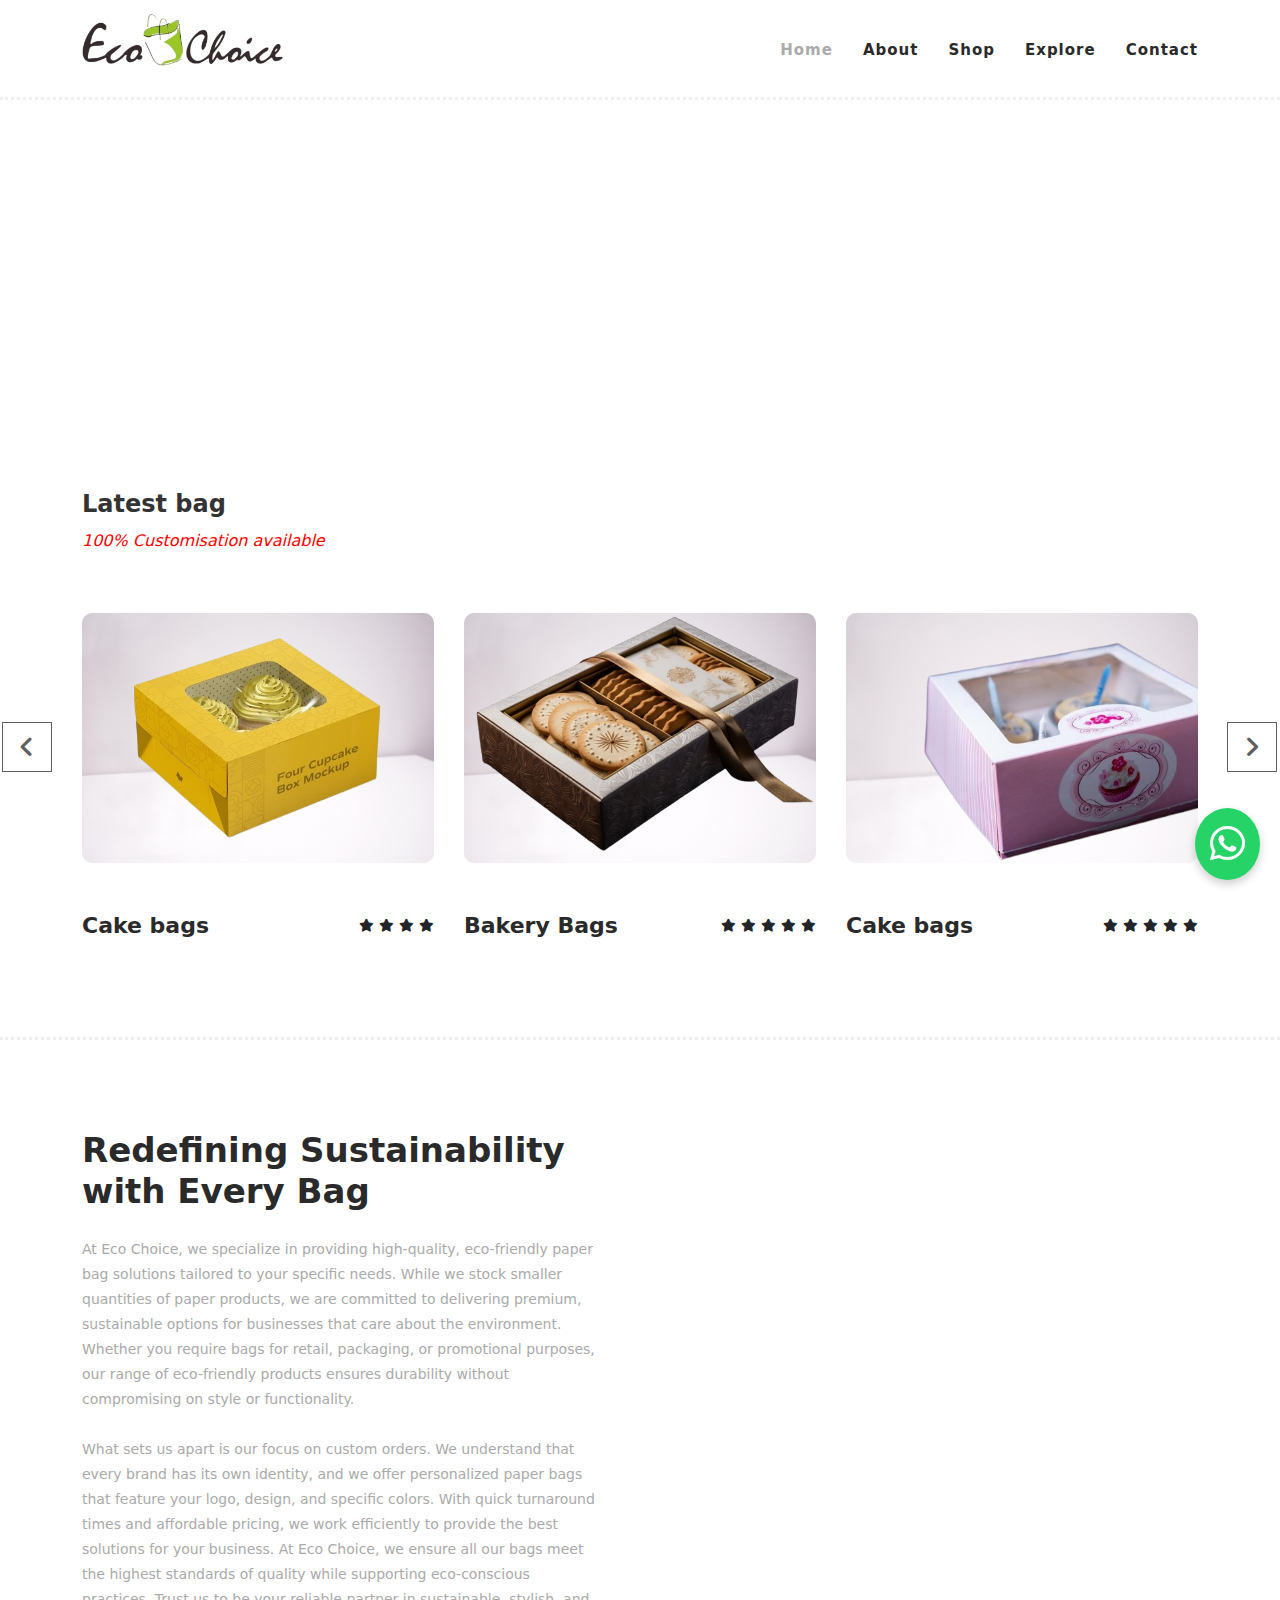
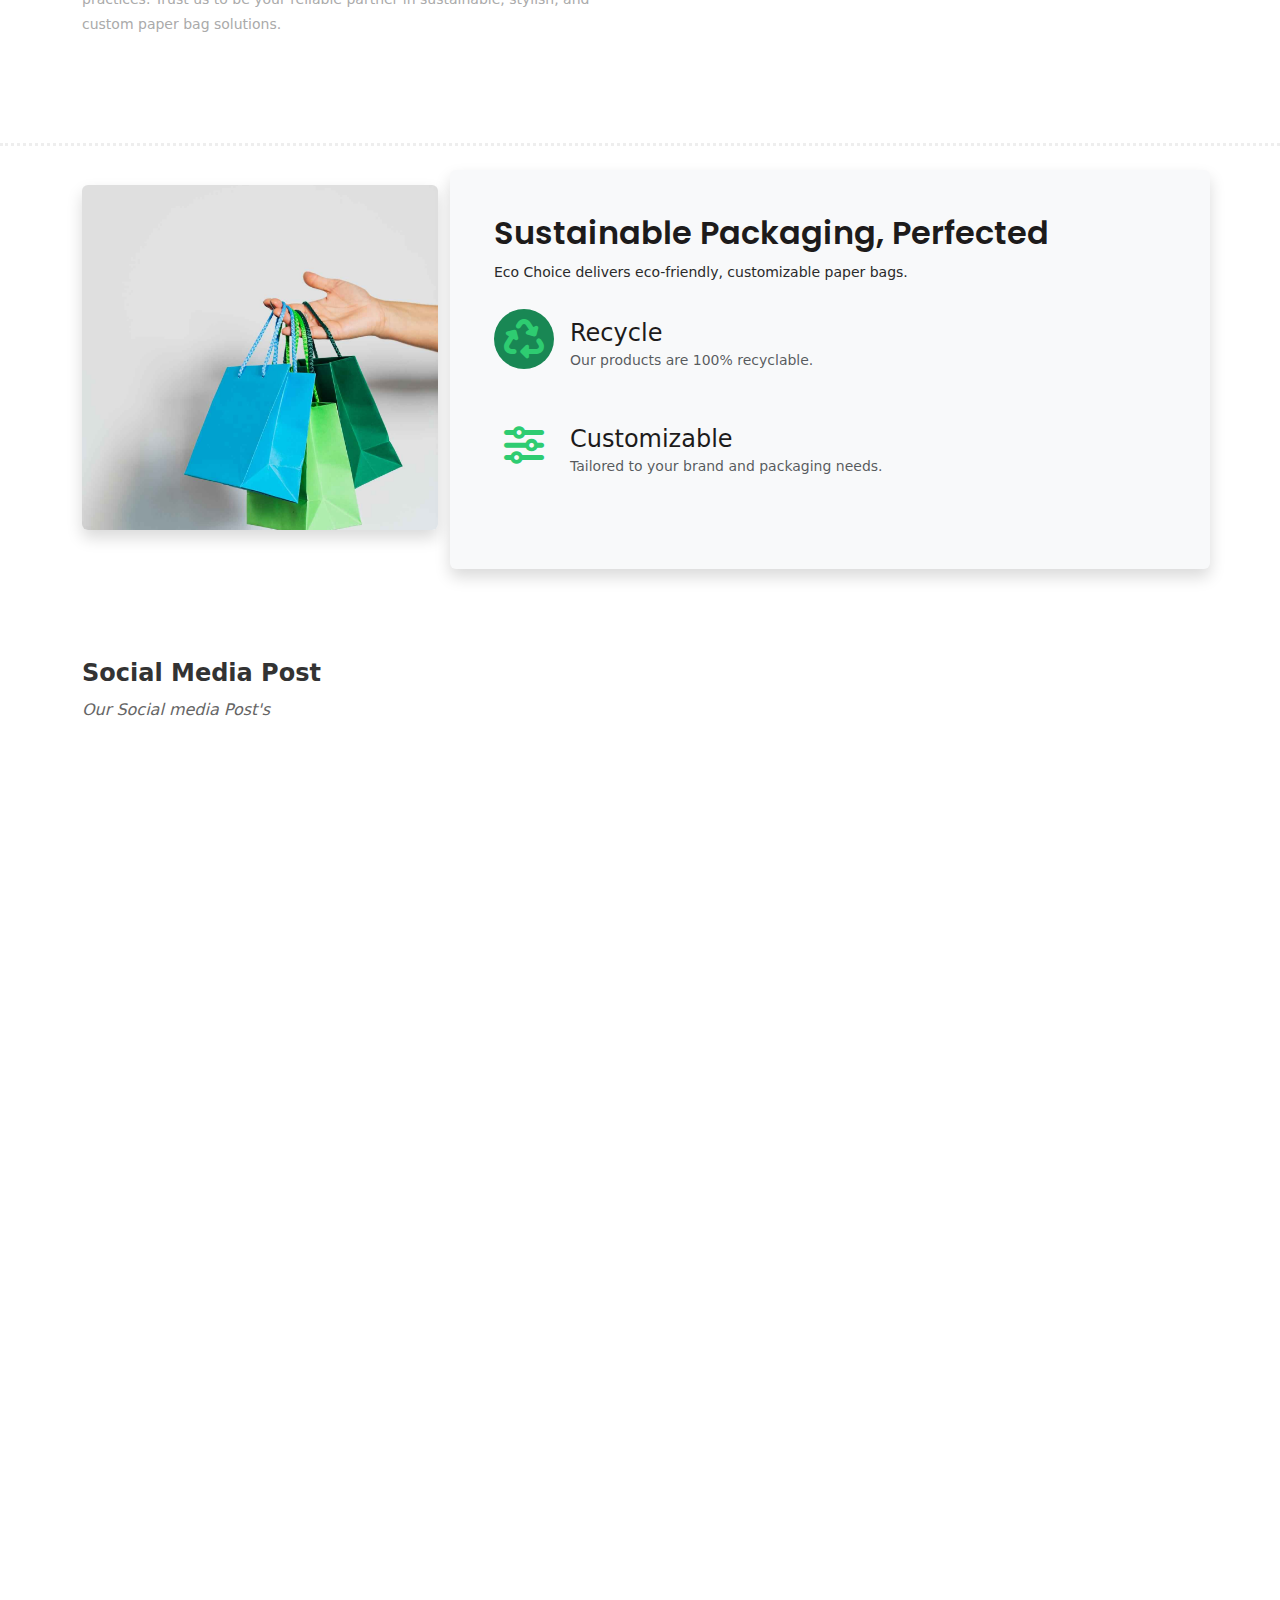
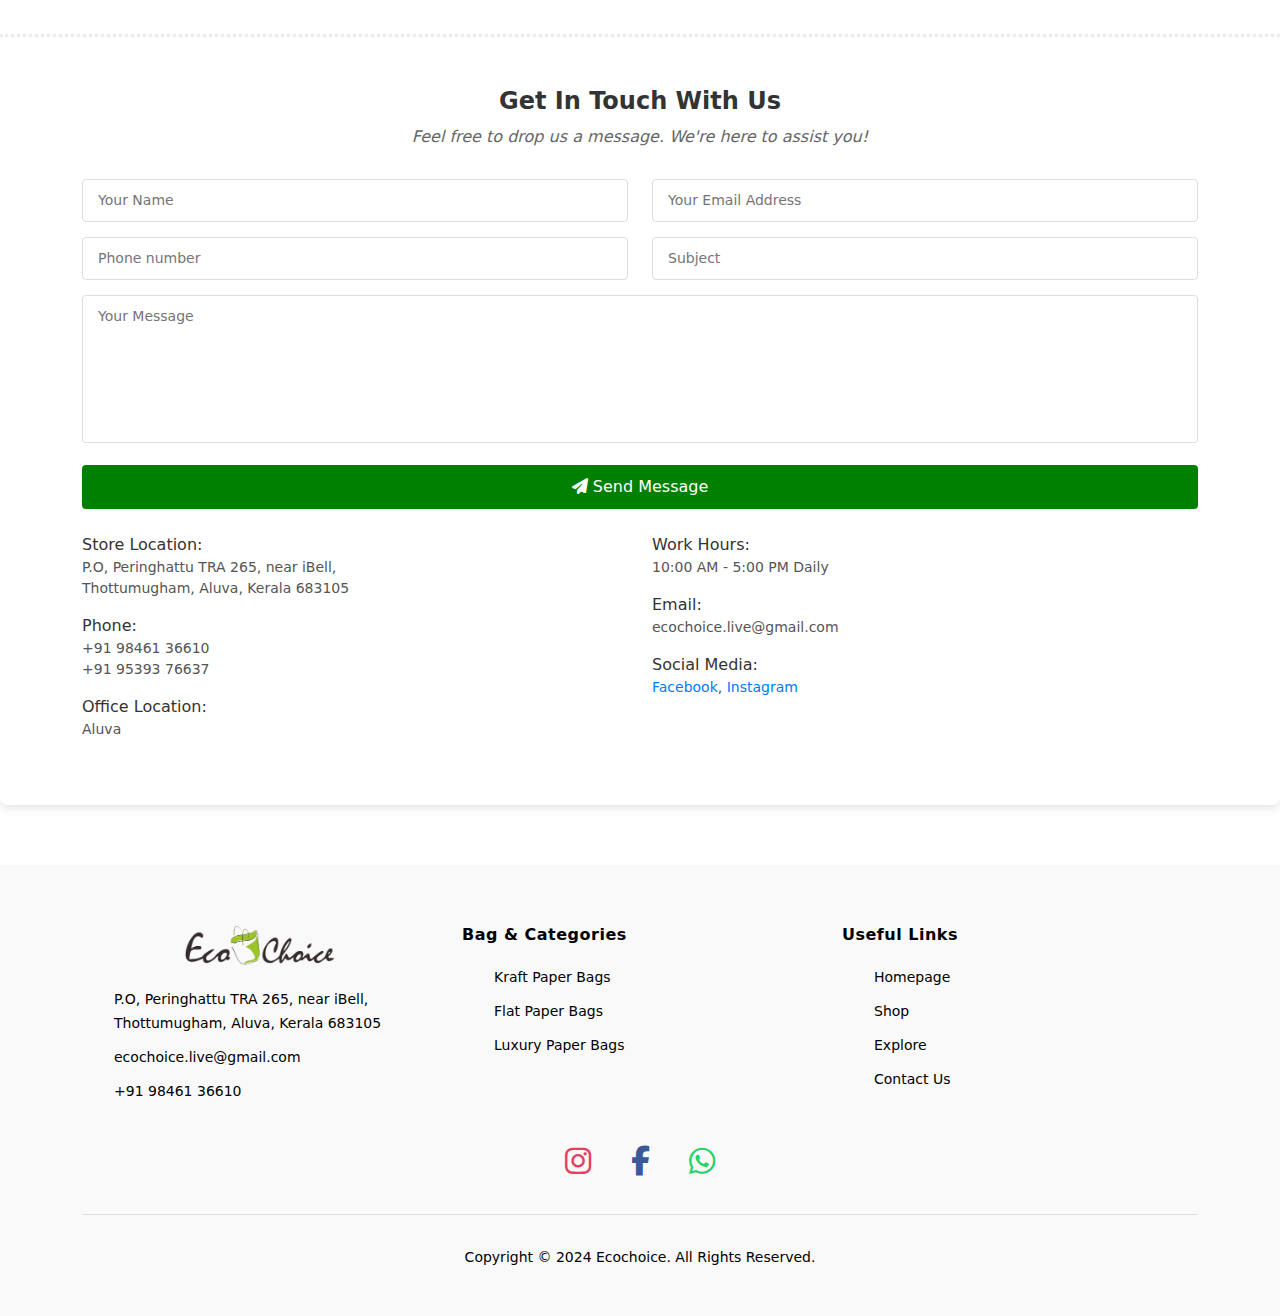
==== index.html @ 97ad5941 "Social media accounts added" ====
<!DOCTYPE html>
<html lang="en">

<head>
    <meta charset="utf-8">
    <meta name="viewport" content="width=device-width, initial-scale=1, shrink-to-fit=no">
    <meta name="description" content="">
    <meta name="author" content="">
    <link href="https://fonts.googleapis.com/css?family=Poppins:100,200,300,400,500,600,700,800,900&display=swap"
        rel="stylesheet">
    <title>Echo-Choice</title>
    <!-- Additional CSS Files -->
    <link rel="stylesheet" type="text/css" href="assets/css/bootstrap.min.css">
    <link rel="stylesheet" type="text/css" href="assets/css/font-awesome.css">
    <link rel="stylesheet" href="assets/css/templatemo-hexashop.css">
    <link rel="stylesheet" href="assets/css/owl-carousel.css">
    <link rel="stylesheet" href="assets/css/lightbox.css">
    <link rel="stylesheet" href="https://cdnjs.cloudflare.com/ajax/libs/font-awesome/6.0.0-beta3/css/all.min.css">
    <link href="https://unpkg.com/aos@2.3.1/dist/aos.css" rel="stylesheet">
    <link href="https://cdn.jsdelivr.net/npm/bootstrap@5.3.0/dist/css/bootstrap.min.css" rel="stylesheet">
    <link rel="stylesheet" href="https://cdnjs.cloudflare.com/ajax/libs/font-awesome/6.7.1/css/all.min.css">
    <link rel="stylesheet" href="https://cdnjs.cloudflare.com/ajax/libs/font-awesome/6.0.0-beta3/css/all.min.css">

</head>

<body>
    <!-- ***** Preloader Start ***** -->
    <div id="preloader">
        <div class="jumper">
            <div></div>
            <div></div>
            <div></div>
        </div>
    </div>
    <!-- ***** Preloader End ***** -->

    <!-- ***** Header Area Start ***** -->
    <header class="header-area header-sticky">
        <div class="container">
            <div class="row">
                <div class="col-12">
                    <nav class="main-nav">
                        <!-- ***** Logo Start ***** -->
                        <a href="index.html" class="logo">
                            <img src="assets/images/Eco-choice logo.png" alt="Logo">
                        </a>
                        <!-- ***** Logo End ***** -->

                        <!-- ***** Menu Start ***** -->
                        <ul class="nav">
                            <li class="scroll-to-section"><a href="#bannerCarousel" class="active">Home</a></li>
                            <li class="scroll-to-section"><a href="about.html">about</a></li>
                            <li class="scroll-to-section"><a href="#men">Shop</a></li>
                            <li class="scroll-to-section"><a href="#explore">Explore</a></li>
                            <li class="scroll-to-section"><a href="#contact">Contact</a></li>
                        </ul>
                        <a class='menu-trigger'>
                            <span>Menu</span>
                        </a>
                    </nav>
                </div>
            </div>
        </div>
    </header>

    <!-- ***** Header Area End ***** -->
    <a href="https://wa.me/919846136610" target="_blank" class="whatsapp-icon">
        <i class="fab fa-whatsapp"></i>
    </a>


    <!--Home-->
    <div id="bannerCarousel" class="carousel slide" data-bs-ride="carousel">
        <div class="carousel-inner">
            <div class="carousel-item active">
                <img src="https://images.pexels.com/photos/6567370/pexels-photo-6567370.jpeg?auto=compress&cs=tinysrgb&w=1260&h=750&dpr=1"
                    class="d-block w-100" alt="Banner 1">
            </div>
            <div class="carousel-item">
                <img src="https://images.pexels.com/photos/6969947/pexels-photo-6969947.jpeg?auto=compress&cs=tinysrgb&w=1260&h=750&dpr=1"
                    class="d-block w-100" alt="Banner 2">
            </div>
            <div class="carousel-item">
                <img src="https://images.pexels.com/photos/3080665/pexels-photo-3080665.jpeg?auto=compress&cs=tinysrgb&w=1260&h=750&dpr=1"
                    class="d-block w-100" alt="Banner 3">
            </div>
        </div>
        <button class="carousel-control-prev" type="button" data-bs-target="#bannerCarousel" data-bs-slide="prev">
            <span class="carousel-control-prev-icon" aria-hidden="true"></span>
            <span class="visually-hidden">Previous</span>
        </button>
        <button class="carousel-control-next" type="button" data-bs-target="#bannerCarousel" data-bs-slide="next">
            <span class="carousel-control-next-icon" aria-hidden="true"></span>
            <span class="visually-hidden">Next</span>
        </button>
    </div>

    <!--End home-->

    <!-- ***** Men Area Starts ***** -->
    <section class="section" id="men">
        <div class="container">
            <div class="row">
                <div class="col-lg-6">
                    <div class="section-heading">
                        <h2>Latest bag</h2>
                        <span style="color: red;">100% Customisation available</span>
                    </div>
                </div>
            </div>
        </div>
        <div class="container">
            <div class="row">
                <div class="col-lg-12">
                    <div class="men-item-carousel">
                        <div class="owl-men-item owl-carousel">
                            <div class="item">
                                <a href="#contact" style=" color: inherit;text-decoration: none;">
                                    <div class="thumb">
                                        <img src="assets//images/Cake-bags/Real-1.png" alt="">
                                    </div>
                                </a>
                                <div class="down-content">
                                    <h4>Cake bags</h4>
                                    <ul class="stars">
                                        <li><i class="fa fa-star"></i></li>
                                        <li><i class="fa fa-star"></i></li>
                                        <li><i class="fa fa-star"></i></li>
                                        <li><i class="fa fa-star"></i></li>
                                    </ul>
                                </div>
                            </div>
                            <div class="item">
                                <a href="#contact" style=" color: inherit;text-decoration: none;">
                                    <div class="thumb">
                                        <img src="assets//images/Cake-bags/Real-2.png" alt="">
                                    </div>
                                </a>
                                <div class="down-content">
                                    <h4>Bakery Bags</h4>
                                    <ul class="stars">
                                        <li><i class="fa fa-star"></i></li>
                                        <li><i class="fa fa-star"></i></li>
                                        <li><i class="fa fa-star"></i></li>
                                        <li><i class="fa fa-star"></i></li>
                                        <li><i class="fa fa-star"></i></li>
                                    </ul>
                                </div>
                            </div>
                            <div class="item">
                                <a href="#contact" style=" color: inherit;text-decoration: none;">
                                    <div class="thumb">
                                        <img src="assets//images/Cake-bags/Real-3.png" alt="">
                                    </div>
                                </a>
                                <div class="down-content">
                                    <h4>Cake bags</h4>
                                    <ul class="stars">
                                        <li><i class="fa fa-star"></i></li>
                                        <li><i class="fa fa-star"></i></li>
                                        <li><i class="fa fa-star"></i></li>
                                        <li><i class="fa fa-star"></i></li>
                                        <li><i class="fa fa-star"></i></li>
                                    </ul>
                                </div>
                            </div>
                            <div class="item">
                                <a href="#contact" style=" color: inherit;text-decoration: none;">
                                    <div class="thumb">
                                        <img src="assets//images/Cake-bags/Real-4.png" alt="">
                                    </div>
                                </a>
                                <div class="down-content">
                                    <h4>Cake Bags</h4>
                                    <ul class="stars">
                                        <li><i class="fa fa-star"></i></li>
                                        <li><i class="fa fa-star"></i></li>
                                        <li><i class="fa fa-star"></i></li>
                                        <li><i class="fa fa-star"></i></li>
                                        <li><i class="fa fa-star"></i></li>
                                    </ul>
                                </div>
                            </div>
                            <div class="item">
                                <a href="#contact" style=" color: inherit;text-decoration: none;">
                                    <div class="thumb">
                                        <img src="assets/images/Cake-bags/Recycled bag.jpg" alt="">
                                    </div>
                                </a>
                                <div class="down-content">
                                    <h4>Recycled bags</h4>
                                    <ul class="stars">
                                        <li><i class="fa fa-star"></i></li>
                                        <li><i class="fa fa-star"></i></li>
                                        <li><i class="fa fa-star"></i></li>
                                        <li><i class="fa fa-star"></i></li>
                                        <li><i class="fa fa-star"></i></li>
                                    </ul>
                                </div>
                            </div>
                            <div class="item">
                                <a href="#contact" style=" color: inherit;text-decoration: none;">
                                    <div class="thumb">
                                        <img src="assets/images/Cake-bags/Sos bag.jpg" alt="">
                                    </div>
                                </a>
                                <div class="down-content">
                                    <h4>Sos bag</h4>
                                    <ul class="stars">
                                        <li><i class="fa fa-star"></i></li>
                                        <li><i class="fa fa-star"></i></li>
                                        <li><i class="fa fa-star"></i></li>
                                        <li><i class="fa fa-star"></i></li>
                                        <li><i class="fa fa-star"></i></li>
                                    </ul>
                                </div>
                            </div>
                        </div>
                    </div>
                </div>
            </div>
        </div>
    </section>
    <!-- ***** Details ***** -->
    <section class="section" id="explore">
        <div class="container">
            <div class="row">
                <div class="col-lg-6">
                    <div class="left-content">
                        <h2>Redefining Sustainability with Every Bag</h2>
                        <p>At Eco Choice, we specialize in providing high-quality, eco-friendly paper bag solutions
                            tailored to your specific needs. While we stock smaller quantities of paper products,
                            we are committed to delivering premium, sustainable options for businesses that care about
                            the environment. Whether you require bags for retail,
                            packaging, or promotional purposes, our range of eco-friendly products ensures durability
                            without compromising on style or functionality.
                        </p>
                        <p>What sets us apart is our focus on custom orders. We understand that every brand has its own
                            identity,
                            and we offer personalized paper bags that feature your logo, design, and specific colors.
                            With quick turnaround times and affordable pricing, we work efficiently to provide the best
                            solutions for your business.
                            At Eco Choice, we ensure all our bags meet the highest standards of quality while supporting
                            eco-conscious practices.
                            Trust us to be your reliable partner in sustainable, stylish, and custom paper bag
                            solutions.</p>
                    </div>
                </div>
                <div class="col-lg-6">
                    <div class="right-content">
                        <div class="row">
                            <div class="col-lg-12">
                                <div class="first-image">
                                    <img src="assets/images/Shopping bags mockup-3.png" alt="images"
                                        style="border-radius: 10px;" data-aos="fade-left">
                                </div>
                            </div>
                        </div>
                    </div>
                </div>
            </div>
        </div>
    </section>
    <!-- ***** Deatails ented ***** -->

    <!--Feature-->
    <section id="feature">
        <div class="container">
            <div class="row mt-4 align-items-center">
                <!-- Feature Image Column -->
                <div class="col-lg-4 col-md-6 col-sm-12 mb-4">
                    <div class="features-image">
                        <img src="assets/images/Cake-bags/Recycled bag.jpg" alt="Feature Image" class="img-fluid w-100 rounded shadow">
                    </div>
                </div>
    
                <!-- Details Section Column -->
                <div class="col-lg-8 col-md-6 col-sm-12 bg-light p-4 rounded shadow">
                    <div class="details">
                        <h2>Sustainable Packaging, Perfected</h2>
                        <p class="mb-4">Eco Choice delivers eco-friendly, customizable paper bags.</p>
    
                        <!-- Recycle Icon -->
                        <div class="d-flex align-items-center mb-3">
                            <div class="icon-box bg-success text-white rounded-circle d-flex justify-content-center align-items-center me-3" style="width: 60px; height: 60px;">
                                <i class="fa-solid fa-recycle fa-2x mr-0"></i>
                            </div>
                            <div>
                                <h4 class="mb-0">Recycle</h4>
                                <p class="text-muted small">Our products are 100% recyclable.</p>
                            </div>
                        </div>
    
                        <!-- Customizable Icon -->
                        <div class="d-flex align-items-center">
                            <div class="icon-box text-white rounded-circle d-flex justify-content-center align-items-center me-3" style="width: 60px; height: 60px;">
                                <i class="fa-solid fa-sliders fa-2x mr-0"></i> <!-- Customizable Icon -->
                            </div>
                            <div>
                                <h4 class="mb-0">Customizable</h4>
                                <p class="text-muted small">Tailored to your brand and packaging needs.</p>
                            </div>
                        </div>
                    </div>
                </div>
            </div>
        </div>
    </section>
    
    
    
    
    
    
    <!--End Feature-->

    <!-- ***** Social medias ***** -->
    <section class="section" id="social">
        <div class="container">
            <div class="row">
                <div class="col-lg-12">
                    <div class="section-heading">
                        <h2>Social Media Post</h2>
                        <span>Our Social media Post's</span>
                    </div>
                </div>
            </div>
        </div>
        <div class="container">
            <div class="row images">
                <div class="col-12 col-sm-6 col-md-4">
                    <div class="thumb">
                        <div class="icon">
                            <a
                                href="https://www.instagram.com/p/Czp-dJ0vJ1x/?utm_source=ig_web_button_share_sheet&igsh=MzRlODBiNWFlZA==">
                            </a>
                        </div>
                        <img src="assets/images/Instagram/Eco choice first.heic" alt="" data-aos="fade-right">
                    </div>
                </div>
                <div class="col-12 col-sm-6 col-md-4">
                    <div class="thumb">
                        <div class="icon">
                            <a
                                href="https://www.instagram.com/p/CzTGxSjPW0-/?utm_source=ig_web_copy_link&igsh=MzRlODBiNWFlZA==">
                            </a>
                        </div>
                        <img src="assets/images/Instagram/Eco choice second.heic" alt="" data-aos="zoom-in-up">
                    </div>
                </div>
                <div class="col-12 col-sm-6 col-md-4">
                    <div class="thumb">
                        <div class="icon">
                            <a
                                href="https://www.instagram.com/p/CzNpYsUPJ-B/?utm_source=ig_web_copy_link&igsh=MzRlODBiNWFlZA==">
                            </a>
                        </div>
                        <img src="assets/images/Instagram/Eco choice thired.heic" alt="" data-aos="fade-left">
                    </div>
                </div>
                <div class="col-12 col-sm-6 col-md-4">
                    <div class="thumb">
                        <div class="icon">
                            <a
                                href="https://www.instagram.com/p/CbpStEYD5kL/?utm_source=ig_web_copy_link&igsh=MzRlODBiNWFlZA==">
                            </a>
                        </div>
                        <img src="assets/images/Instagram/Eco choice four.jpg" alt="" data-aos="fade-right">
                    </div>
                </div>
                <div class="col-12 col-sm-6 col-md-4">
                    <div class="thumb">
                        <div class="icon">
                            <a
                                href="https://www.instagram.com/p/CXAB7pyPowL/?utm_source=ig_web_copy_link&igsh=MzRlODBiNWFlZA==">
                            </a>
                        </div>
                        <img src="assets/images/Instagram/Eco choice five.jpg" alt="" data-aos="zoom-in-up">
                    </div>
                </div>
                <div class="col-12 col-sm-6 col-md-4">
                    <div class="thumb">
                        <div class="icon">
                            <a
                                href="https://www.instagram.com/p/CU9O04JrIMe/?utm_source=ig_web_button_share_sheet&igsh=MzRlODBiNWFlZA==">
                            </a>
                        </div>
                        <img src="assets/images/Instagram/Eco choice six.jpg" alt="" data-aos="fade-left">
                    </div>
                </div>
            </div>
        </div>
    </section>
    <!-- ***** Social Area Ends ***** -->

    <!-- ***** Subscribe Area Starts ***** -->
    <div class="contact" id="contact">
        <div class="container">
            <!-- First Row: Contact Form -->
            <div class="row">
                <div class="col-lg-12">
                    <div class="section-heading text-center">
                        <h2>Get In Touch With Us</h2>
                        <span>Feel free to drop us a message. We're here to assist you!</span>
                    </div>
                    <form id="contact" onsubmit="sendWhatsAppMessage(event)">
                        <div class="row">
                            <div class="col-lg-6">
                                <input name="name" type="text" id="name" placeholder="Your Name" required="">
                            </div>
                            <div class="col-lg-6">
                                <input name="email" type="email" id="email" placeholder="Your Email Address" required="">
                            </div>
                            <div class="col-lg-6">
                                <input name="number" type="number" id="number" placeholder="Phone number" required="">
                            </div>
                            <div class="col-lg-6">
                                <input name="subject" type="text" id="subject" placeholder="Subject" required="">
                            </div>
                            <div class="col-lg-12">
                                <textarea name="message" id="message" rows="6" placeholder="Your Message" required=""></textarea>
                            </div>
                            <div class="col-lg-12 text-center">
                                <button type="submit" id="form-submit" class="main-dark-button w-100">
                                    <i class="fa fa-paper-plane"></i> Send Message
                                </button>                                
                            </div>
                        </div>
                    </form>
                </div>
            </div>
            
            <!-- Second Row: Contact Details -->
            <div class="row mt-4">
                <div class="col-lg-6">
                    <ul>
                        <li>Store Location:<br>
                            <span>P.O, Peringhattu TRA 265, near iBell,<br>
                                Thottumugham, Aluva, Kerala 683105</span>
                        </li>
                        <li>Phone:<br>
                            <span>+91 98461 36610<br>+91 95393 76637</span>
                        </li>
                        <li>Office Location:<br>
                            <span>Aluva</span>
                        </li>
                    </ul>
                </div>
                <div class="col-lg-6">
                    <ul>
                        <li>Work Hours:<br>
                            <span>10:00 AM - 5:00 PM Daily</span>
                        </li>
                        <li>Email:<br>
                            <span>ecochoice.live@gmail.com</span>
                        </li>
                        <li>Social Media:<br>
                            <span>
                                <a href="https://www.facebook.com/share/19w9M4yE1K/?mibextid=JRoKGi"
                                    target="_blank">Facebook</a>,
                                <a href="https://www.instagram.com/ecochoice_paperproducts?utm_source=ig_web_button_share_sheet&igsh=ZDNlZDc0MzIxNw=="
                                    target="_blank">Instagram</a>
                            </span>
                        </li>
                    </ul>
                </div>
            </div>
        </div>
    </div>

    <!-- ***** Subscribe Area Ends ***** -->

    <!-- ***** Footer Start ***** -->
    <footer>
        <div class="container">
            <div class="row">
                <div class="col-lg-4">
                    <div class="first-item">
                        <div class="logo">
                            <img src="assets/images/Eco-choice logo.png" alt="ecochoice ecommerce template">
                        </div>
                        <ul>
                            <li><a href="#">P.O, Peringhattu TRA 265, near iBell,<br>
                                    Thottumugham, Aluva, Kerala 683105</a></li>
                            <li><a href="#">ecochoice.live@gmail.com</a></li>
                            <li><a href="#">+91 98461 36610</a></li>
                        </ul>
                    </div>
                </div>
                <div class="col-lg-4">
                    <h4>Bag &amp; Categories</h4>
                    <ul>
                        <li><a href="#">Kraft Paper Bags</a></li>
                        <li><a href="#">Flat Paper Bags</a></li>
                        <li><a href="#">Luxury Paper Bags</a></li>
                    </ul>
                </div>
                <div class="col-lg-4">
                    <h4>Useful Links</h4>
                    <ul>
                        <li><a href="#top">Homepage</a></li>
                        <li><a href="#men">Shop</a></li>
                        <li><a href="#explore">Explore</a></li>
                        <li><a href="#contact">Contact Us</a></li>
                    </ul>
                </div>
    
                <!-- Social Media Icons Section -->
                <div class="col-lg-12 text-center">
                    <div class="social-icons">
                        <a href="https://www.instagram.com/ecochoice_paperproducts?utm_source=ig_web_button_share_sheet&igsh=ZDNlZDc0MzIxNw==" target="_blank" class="social-icon instagram">
                            <i class="fab fa-instagram"></i>
                        </a>
                        <a href="https://www.facebook.com/share/19w9M4yE1K/?mibextid=JRoKGi" target="_blank" class="social-icon facebook">
                            <i class="fab fa-facebook-f"></i>
                        </a>
                        <a href="https://wa.me/+919846136610" target="_blank" class="social-icon whatsapp">
                            <i class="fab fa-whatsapp"></i>
                        </a>
                    </div>
                </div>
    
                <div class="col-lg-12">
                    <div class="under-footer">
                        <p>Copyright © 2024 Ecochoice. All Rights Reserved.</p>
                    </div>
                </div>
            </div>
        </div>
    </footer>
    

    <!-- jQuery -->
    <script src="assets/js/jquery-2.1.0.min.js"></script>

    <!-- Bootstrap -->
    <script src="assets/js/popper.js"></script>
    <script src="assets/js/bootstrap.min.js"></script>

    <!-- Plugins -->
    <script src="assets/js/owl-carousel.js"></script>
    <script src="assets/js/accordions.js"></script>
    <script src="assets/js/datepicker.js"></script>
    <script src="assets/js/scrollreveal.min.js"></script>
    <script src="assets/js/waypoints.min.js"></script>
    <script src="assets/js/jquery.counterup.min.js"></script>
    <script src="assets/js/imgfix.min.js"></script>
    <script src="assets/js/slick.js"></script>
    <script src="assets/js/lightbox.js"></script>
    <script src="assets/js/isotope.js"></script>
    <script src="assets/js/whatsapp.js"></script>
    <script src="https://unpkg.com/aos@2.3.1/dist/aos.js"></script>
    <!--Bootstrap-->
    <script src="https://cdn.jsdelivr.net/npm/bootstrap@5.3.0/dist/js/bootstrap.bundle.min.js"></script>
    <script>
        AOS.init();
    </script>
    <!-- Global Init -->
    <script src="assets/js/custom.js"></script>

    <script>

        $(function () {
            var selectedClass = "";
            $("p").click(function () {
                selectedClass = $(this).attr("data-rel");
                $("#portfolio").fadeTo(50, 0.1);
                $("#portfolio div").not("." + selectedClass).fadeOut();
                setTimeout(function () {
                    $("." + selectedClass).fadeIn();
                    $("#portfolio").fadeTo(50, 1);
                }, 500);

            });
        });

        // Banner carousal
        document.addEventListener('DOMContentLoaded', function () {
            var myCarousel = new bootstrap.Carousel(document.getElementById('bannerCarousel'), {
                interval: 1000, // Change slide every 1 second
                wrap: true // Continuously loop
            });
        });
    </script>

</body>

</html>
---- assets/css/templatemo-hexashop.css ----
/*

TemplateMo 571 Hexashop

https://templatemo.com/tm-571-hexashop

*/

/* ---------------------------------------------
Table of contents
------------------------------------------------
01. font & reset css
02. reset
03. global styles
04. header
05. banner
06. features
07. testimonials
08. contact
09. footer
10. preloader
11. search
12. portfolio

--------------------------------------------- */
/* 
---------------------------------------------
font & reset css
--------------------------------------------- 
*/
@import url("https://fonts.googleapis.com/css?family=Poppins:100,200,300,400,500,600,700,800,900");

/* 
---------------------------------------------
reset
--------------------------------------------- 
*/
html,
body,
div,
span,
applet,
object,
iframe,
h1,
h2,
h3,
h4,
h5,
h6,
p,
blockquote,
div pre,
a,
abbr,
acronym,
address,
big,
cite,
code,
del,
dfn,
em,
font,
img,
ins,
kbd,
q,
s,
samp,
small,
strike,
strong,
sub,
sup,
tt,
var,
b,
u,
i,
center,
dl,
dt,
dd,
ol,
ul,
li,
figure,
header,
nav,
section,
article,
aside,
footer,
figcaption {
  margin: 0;
  padding: 0;
  border: 0;
  outline: 0;
}

.clearfix:after {
  content: ".";
  display: block;
  clear: both;
  visibility: hidden;
  line-height: 0;
  height: 0;
}

.clearfix {
  display: inline-block;
}

html[xmlns] .clearfix {
  display: block;
}

* html .clearfix {
  height: 1%;
}

ul,
li {
  padding: 0;
  margin: 0;
  list-style: none;
}

header,
nav,
section,
article,
aside,
footer,
hgroup {
  display: block;
}

* {
  box-sizing: border-box;
}

html,
body {
  font-family: 'Poppins', sans-serif;
  font-weight: 400;
  background-color: #fff;
  font-size: 16px;
  -ms-text-size-adjust: 100%;
  -webkit-font-smoothing: antialiased;
  -moz-osx-font-smoothing: grayscale;
}

a {
  text-decoration: none !important;
}

h1,
h2,
h3,
h4,
h5,
h6 {
  margin-top: 0px;
  margin-bottom: 0px;
}

ul {
  margin-bottom: 0px;
}

p {
  font-size: 14px;
  line-height: 25px;
  color: #2a2a2a;
}

/* 
---------------------------------------------
global styles
--------------------------------------------- 
*/
html,
body {
  background: #fff;
  font-family: 'Poppins', sans-serif;
}

::selection {
  background: #4CAF50;
  ;
  color: #fff;
}

::-moz-selection {
  background: #2a2a2a;
  color: #fff;
}

@media (max-width: 991px) {

  html,
  body {
    overflow-x: hidden;
  }

  .mobile-top-fix {
    margin-top: 30px;
    margin-bottom: 0px;
  }

  .mobile-bottom-fix {
    margin-bottom: 30px;
  }

  .mobile-bottom-fix-big {
    margin-bottom: 60px;
  }
}

.main-border-button a {
  font-size: 13px;
  color: #fff;
  border: 1px solid #fff;
  padding: 12px 25px;
  display: inline-block;
  font-weight: 500;
  transition: all .3s;
}

.main-border-button a:hover {
  background-color: #fff;
  color: #2a2a2a;
}

.main-white-button a {
  font-size: 13px;
  color: #2a2a2a;
  background-color: #fff;
  padding: 12px 25px;
  display: inline-block;
  border-radius: 3px;
  font-weight: 600;
  transition: all .3s;
}





.main-white-button a:hover {
  opacity: 0.9;
}

.main-text-button a {
  font-size: 13px;
  color: #fff;
  font-weight: 600;
  transition: all .3s;
}

.main-text-button a:hover {
  opacity: 0.9;
}

.section-heading h2 {
  font-size: 34px;
  font-weight: 700;
  color: #2a2a2a;
}

.section-heading span {
  font-size: 14px;
  color: #a1a1a1;
  font-style: italic;
  font-weight: 400;
}

.whatsapp-icon {
  position: fixed;
  bottom: 20px;
  right: 20px;
  z-index: 999;
  background-color: #25D366;
  border-radius: 50%;
  padding: 15px;
  box-shadow: 0 4px 10px rgba(0, 0, 0, 0.2);
}

.whatsapp-icon i {
  font-size: 40px;
  color: white;
  transition: transform 0.3s ease;
}

.whatsapp-icon:hover i {
  transform: scale(1.1);
}




/* 
---------------------------------------------
header
--------------------------------------------- 
*/

.background-header {
  border-bottom: none !important;
  background-color: #fff;
  height: 80px !important;
  position: fixed !important;
  top: 0px;
  left: 0px;
  right: 0px;
  box-shadow: 0px 0px 10px rgba(0, 0, 0, 0.15) !important;
}

.background-header .logo,
.background-header .main-nav .nav li a {
  color: #1e1e1e !important;
}

.background-header .main-nav .nav li:hover a {
  color: #2a2a2a !important;
}

.background-header .nav li a.active {
  color: #2a2a2a !important;
}

.header-area {
  border-bottom: 3px dotted #eee;
  box-shadow: none;
  background-color: #fff;
  position: absolute;
  top: 0px;
  left: 0px;
  right: 0px;
  z-index: 100;
  height: 100px;
  -webkit-transition: all .5s ease 0s;
  -moz-transition: all .5s ease 0s;
  -o-transition: all .5s ease 0s;
  transition: all .5s ease 0s;
}

.header-area .main-nav {
  min-height: 80px;
  background: transparent;
}

.header-area .main-nav .logo {
  line-height: 100px;
  color: #fff;
  font-size: 28px;
  font-weight: 700;
  text-transform: uppercase;
  letter-spacing: 2px;
  float: left;
  -webkit-transition: all 0.3s ease 0s;
  -moz-transition: all 0.3s ease 0s;
  -o-transition: all 0.3s ease 0s;
  transition: all 0.3s ease 0s;
}

.background-header .main-nav .logo {
  line-height: 75px;
}

.header-area .main-nav .logo img {
  max-height: 56px;
  width: auto;
  display: block;
  margin-top: 13px;
}

.background-header .nav {
  margin-top: 20px !important;
}

.header-area .main-nav .nav {
  float: right;
  margin-top: 30px;
  margin-right: 0px;
  background-color: transparent;
  -webkit-transition: all 0.3s ease 0s;
  -moz-transition: all 0.3s ease 0s;
  -o-transition: all 0.3s ease 0s;
  transition: all 0.3s ease 0s;
  position: relative;
  z-index: 999;
}

.header-area .main-nav .nav li {
  padding-left: 15px;
  padding-right: 15px;
}

.header-area .main-nav .nav li:last-child {
  padding-right: 0px;
}

.header-area .main-nav .nav li a {
  display: block;
  font-weight: 600;
  font-size: 15px;
  color: #2a2a2a;
  text-transform: capitalize;
  -webkit-transition: all 0.3s ease 0s;
  -moz-transition: all 0.3s ease 0s;
  -o-transition: all 0.3s ease 0s;
  transition: all 0.3s ease 0s;
  height: 40px;
  line-height: 40px;
  border: transparent;
  letter-spacing: 1px;
}

.header-area .main-nav .nav li a {
  color: #2a2a2a;
}

.header-area .main-nav .nav li:hover a,
.header-area .main-nav .nav li a.active {
  color: #aaa !important;
}

.background-header .main-nav .nav li:hover a,
.background-header .main-nav .nav li a.active {
  color: #aaa !important;
  opacity: 1;
}

.header-area .main-nav .nav li.submenu {
  position: relative;
  padding-right: 30px;
}

.header-area .main-nav .nav li.submenu:after {
  font-family: FontAwesome;
  content: "\f107";
  font-size: 12px;
  color: #2a2a2a;
  position: absolute;
  right: 18px;
  top: 12px;
}

.background-header .main-nav .nav li.submenu:after {
  color: #2a2a2a;
}

.header-area .main-nav .nav li.submenu ul {
  position: absolute;
  width: 200px;
  box-shadow: 0 2px 28px 0 rgba(0, 0, 0, 0.06);
  overflow: hidden;
  top: 50px;
  opacity: 0;
  transform: translateY(+2em);
  visibility: hidden;
  z-index: -1;
  transition: all 0.3s ease-in-out 0s, visibility 0s linear 0.3s, z-index 0s linear 0.01s;
}

.header-area .main-nav .nav li.submenu ul li {
  margin-left: 0px;
  padding-left: 0px;
  padding-right: 0px;
}

.header-area .main-nav .nav li.submenu ul li a {
  opacity: 1;
  display: block;
  background: #f7f7f7;
  color: #2a2a2a !important;
  padding-left: 20px;
  height: 40px;
  line-height: 40px;
  -webkit-transition: all 0.3s ease 0s;
  -moz-transition: all 0.3s ease 0s;
  -o-transition: all 0.3s ease 0s;
  transition: all 0.3s ease 0s;
  position: relative;
  font-size: 13px;
  font-weight: 400;
  border-bottom: 1px solid #eee;
}

.header-area .main-nav .nav li.submenu ul li a:hover {
  background: #fff;
  color: #aaa !important;
  padding-left: 25px;
}

.header-area .main-nav .nav li.submenu ul li a:hover:before {
  width: 3px;
}

.header-area .main-nav .nav li.submenu:hover ul {
  visibility: visible;
  opacity: 1;
  z-index: 1;
  transform: translateY(0%);
  transition-delay: 0s, 0s, 0.3s;
}

.header-area .main-nav .menu-trigger {
  cursor: pointer;
  display: block;
  position: absolute;
  top: 33px;
  width: 32px;
  height: 40px;
  text-indent: -9999em;
  z-index: 99;
  right: 40px;
  display: none;
}

.background-header .main-nav .menu-trigger {
  top: 23px;
}

.header-area .main-nav .menu-trigger span,
.header-area .main-nav .menu-trigger span:before,
.header-area .main-nav .menu-trigger span:after {
  -moz-transition: all 0.4s;
  -o-transition: all 0.4s;
  -webkit-transition: all 0.4s;
  transition: all 0.4s;
  background-color: #1e1e1e;
  display: block;
  position: absolute;
  width: 30px;
  height: 2px;
  left: 0;
}

.background-header .main-nav .menu-trigger span,
.background-header .main-nav .menu-trigger span:before,
.background-header .main-nav .menu-trigger span:after {
  background-color: #1e1e1e;
}

.header-area .main-nav .menu-trigger span:before,
.header-area .main-nav .menu-trigger span:after {
  -moz-transition: all 0.4s;
  -o-transition: all 0.4s;
  -webkit-transition: all 0.4s;
  transition: all 0.4s;
  background-color: #1e1e1e;
  display: block;
  position: absolute;
  width: 30px;
  height: 2px;
  left: 0;
  width: 75%;
}

.background-header .main-nav .menu-trigger span:before,
.background-header .main-nav .menu-trigger span:after {
  background-color: #1e1e1e;
}

.header-area .main-nav .menu-trigger span:before,
.header-area .main-nav .menu-trigger span:after {
  content: "";
}

.header-area .main-nav .menu-trigger span {
  top: 16px;
}

.header-area .main-nav .menu-trigger span:before {
  -moz-transform-origin: 33% 100%;
  -ms-transform-origin: 33% 100%;
  -webkit-transform-origin: 33% 100%;
  transform-origin: 33% 100%;
  top: -10px;
  z-index: 10;
}

.header-area .main-nav .menu-trigger span:after {
  -moz-transform-origin: 33% 0;
  -ms-transform-origin: 33% 0;
  -webkit-transform-origin: 33% 0;
  transform-origin: 33% 0;
  top: 10px;
}

.header-area .main-nav .menu-trigger.active span,
.header-area .main-nav .menu-trigger.active span:before,
.header-area .main-nav .menu-trigger.active span:after {
  background-color: transparent;
  width: 100%;
}

.header-area .main-nav .menu-trigger.active span:before {
  -moz-transform: translateY(6px) translateX(1px) rotate(45deg);
  -ms-transform: translateY(6px) translateX(1px) rotate(45deg);
  -webkit-transform: translateY(6px) translateX(1px) rotate(45deg);
  transform: translateY(6px) translateX(1px) rotate(45deg);
  background-color: #1e1e1e;
}

.background-header .main-nav .menu-trigger.active span:before {
  background-color: #1e1e1e;
}

.header-area .main-nav .menu-trigger.active span:after {
  -moz-transform: translateY(-6px) translateX(1px) rotate(-45deg);
  -ms-transform: translateY(-6px) translateX(1px) rotate(-45deg);
  -webkit-transform: translateY(-6px) translateX(1px) rotate(-45deg);
  transform: translateY(-6px) translateX(1px) rotate(-45deg);
  background-color: #1e1e1e;
}

.background-header .main-nav .menu-trigger.active span:after {
  background-color: #1e1e1e;
}

.header-area.header-sticky {
  min-height: 80px;
}

.header-area .nav {
  margin-top: 30px;
}

.header-area.header-sticky .nav li a.active {
  color: #aaa;
}

@media (max-width: 1200px) {
  .header-area .main-nav .nav li {
    padding-left: 12px;
    padding-right: 12px;
  }

  .header-area .main-nav:before {
    display: none;
  }
}

@media (max-width: 767px) {
  .header-area .main-nav .logo {
    color: #1e1e1e;
  }

  .header-area.header-sticky .nav li a:hover,
  .header-area.header-sticky .nav li a.active {
    color: #aaa !important;
    opacity: 1;
  }

  .header-area.header-sticky .nav li.search-icon a {
    width: 100%;
  }

  .header-area {
    background-color: #f7f7f7;
    padding: 0px 15px;
    height: 100px;
    box-shadow: none;
    text-align: center;
  }

  .header-area .container {
    padding: 0px;
  }

  .header-area .logo {
    margin-left: 30px;
  }

  .header-area .menu-trigger {
    display: block !important;
  }

  .header-area .main-nav {
    overflow: hidden;
  }

  .header-area .main-nav .nav {
    float: none;
    width: 100%;
    display: none;
    -webkit-transition: all 0s ease 0s;
    -moz-transition: all 0s ease 0s;
    -o-transition: all 0s ease 0s;
    transition: all 0s ease 0s;
    margin-left: 0px;
  }

  .header-area .main-nav .nav li:first-child {
    border-top: 1px solid #eee;
  }

  .header-area.header-sticky .nav {
    margin-top: 100px !important;
  }

  .header-area .main-nav .nav li {
    width: 100%;
    background: #fff;
    border-bottom: 1px solid #eee;
    padding-left: 0px !important;
    padding-right: 0px !important;
  }

  .header-area .main-nav .nav li a {
    height: 50px !important;
    line-height: 50px !important;
    padding: 0px !important;
    border: none !important;
    background: #f7f7f7 !important;
    color: #191a20 !important;
  }

  .header-area .main-nav .nav li a:hover {
    background: #eee !important;
    color: #aaa !important;
  }

  .header-area .main-nav .nav li.submenu ul {
    position: relative;
    visibility: inherit;
    opacity: 1;
    z-index: 1;
    transform: translateY(0%);
    transition-delay: 0s, 0s, 0.3s;
    top: 0px;
    width: 100%;
    box-shadow: none;
    height: 0px;
  }

  .header-area .main-nav .nav li.submenu ul li a {
    font-size: 12px;
    font-weight: 400;
  }

  .header-area .main-nav .nav li.submenu ul li a:hover:before {
    width: 0px;
  }

  .header-area .main-nav .nav li.submenu ul.active {
    height: auto !important;
  }

  .header-area .main-nav .nav li.submenu:after {
    color: #3B566E;
    right: 25px;
    font-size: 14px;
    top: 15px;
  }

  .header-area .main-nav .nav li.submenu:hover ul,
  .header-area .main-nav .nav li.submenu:focus ul {
    height: 0px;
  }
}

@media (min-width: 767px) {
  .header-area .main-nav .nav {
    display: flex !important;
  }
}


/* 
---------------------------------------------
banner
--------------------------------------------- 
*/
/* Custom styles for the carousel */
.carousel-item {
  height: 400px; /* Adjust the height as needed */
}

.carousel-item img {
  object-fit: cover;
  height: 100%;
  width: 100%;
}



#inner-title {
  color: #333;
}

#inner-title::selection {
  background-color: #4CAF50;
  color: #fff;
}

#inner-para {
  margin-top: 40px;
  font-size: 18px;
  line-height: 1.6;
  color: #333;
  text-align: justify;
  padding: 20px;
  background-color: #f9f9f9;
  border-left: 4px solid #4CAF50;
  border-radius: 5px;
  box-shadow: 0px 2px 5px rgba(0, 0, 0, 0.1);
}


#inner-para::selection {
  background-color: #4CAF50;
  color: #fff;
}

.main-banner .right-content .right-first-image .thumb {
  position: relative;
  text-align: center;
  margin-top: 30px;
  width: 100%;
  overflow: hidden;
}
@import url('https://fonts.googleapis.com/css2?family=Poppins:ital,wght@0,100;0,200;0,300;0,400;0,500;0,600;0,700;0,800;0,900;1,100;1,200;1,300;1,400;1,500;1,600;1,700;1,800;1,900&display=swap');

/* sideways movement */
@keyframes sideways {
  0% {
    transform: translateX(-10px);
  }

  50% {
    transform: translateX(10px);
  }

  100% {
    transform: translateX(-10px);
  }
}


/*
---------------------------------------------
Feature image
---------------------------------------------
*/
/* Container for the feature image */
/* Feature Image Container */

/* Feature Image Styling */
#feature .features-image img {
  width: 100%; /* Responsive width */
  height: 345px; /* Fixed height */
  object-fit: cover; /* Ensures the image covers the container without distortion */
  border-radius: 8px; /* Rounded corners */
}

/* Details Section Styling */
#feature .details {
  height: 351px;
  color: #1d1b1b; 
  padding: 20px;
  border-radius: 10px;
}
#feature .details h2{
  font-family: "Poppins", serif;
  font-weight: 600;
  font-style: normal;

}
@import url('https://fonts.googleapis.com/css2?family=Poppins:ital,wght@0,100;0,200;0,300;0,400;0,500;0,600;0,700;0,800;0,900;1,100;1,200;1,300;1,400;1,500;1,600;1,700;1,800;1,900&display=swap');
/* Responsive Design for Small Devices */
@media (max-width: 768px) {
  #feature .features-image{
      height: 250px; /* Smaller height for small devices */
  }

  #feature .details {
      text-align: center; /* Center-align text on smaller devices */
  }
}

/* Responsive Design for Extra Small Devices */
@media (max-width: 576px) {
  #feature .features-image img{
      height: 400px;
  }

  #feature .features-image img {
      height: 266px; /* Reduce height further */
  }
  #feature .details {
    height: 400px;
    margin-top: 100px;
    color: #1b1515; /* White text for better contrast */
    padding: 20px; /* Padding inside the details section */
    border-radius: 10px; /* Rounded corners for the details box */
  }
}



#men {
  padding-top: 90px;
  padding-bottom: 90px;
  border-bottom: 3px dotted #eee;
}

#men .section-heading {
  margin-bottom: 60px;
}

#men .item .down-content {
  padding-top: 30px;
  position: relative;
  z-index: 3;
  background-color: #fff;
}

#men .item .down-content h4 {
  font-size: 22px;
  color: #2a2a2a;
  font-weight: 700;
  margin-bottom: 8px;
}

#men .item .down-content span {
  font-size: 18px;
  color: #a1a1a1;
  font-weight: 500;
  display: block;
}

#men .item .down-content ul.stars {
  position: absolute;
  right: 0;
  top: 30px;
}

#men .item .down-content ul.stars li {
  display: inline;
  font-size: 13px;
}

#men .item .thumb .hover-content {
  position: absolute;
  z-index: 2;
  text-align: center;
  bottom: -60px;
  width: 100%;
  opacity: 0;
  visibility: hidden;
  transition: all .5s;
}

#men .item .thumb:hover .hover-content {
  bottom: 30px;
  opacity: 1;
  visibility: visible;
}

#men .item .thumb {
  position: relative;
}

#men .owl-nav {
  text-align: center;
  position: absolute;
  width: 100%;
  top: 40%;
  transform: translateY(-25px);
}

#men .owl-dots {
  display: none;
}

#men .owl-nav .owl-prev {
  position: absolute;
  left: -80px;
  outline: none;
}

#men .owl-nav .owl-prev span,
#men .owl-nav .owl-next span {
  opacity: 0;
}

#men .owl-nav .owl-prev:before {
  display: inline-block;
  font-family: 'FontAwesome';
  color: #2a2a2a;
  font-size: 25px;
  font-weight: 700;
  content: '\f104';
  width: 50px;
  height: 50px;
  background-color: transparent;
  line-height: 48px;
  border: 1px solid #2a2a2a;
}

#men .owl-nav .owl-prev {
  opacity: 0.75;
  transition: all .5s;
}

#men .owl-nav .owl-prev:hover {
  opacity: 1;
}

#men .owl-nav .owl-next {
  opacity: 0.75;
  transition: all .5s;
}

#men .owl-nav .owl-next:hover {
  opacity: 1;
}

#men .owl-nav .owl-next {
  outline: none;
  position: absolute;
  right: -85px;
}

#men .owl-nav .owl-next:before {
  display: inline-block;
  font-family: 'FontAwesome';
  color: #2a2a2a;
  font-size: 25px;
  font-weight: 700;
  content: '\f105';
  width: 50px;
  height: 50px;
  background-color: transparent;
  line-height: 48px;
  border: 1px solid #2a2a2a;
}
#men .men-item-carousel .thumb img {
  width: 100%;
  height: 250px;
  object-fit: cover;
  border-radius: 10px;
}

/*
---------------------------------------------
Explore
---------------------------------------------
*/

#explore {
  padding-top: 90px;
  padding-bottom: 90px;
  border-bottom: 3px dotted #eee;
}

#explore .left-content {
  margin-right: 30px;
}

#explore .left-content h2 {
  font-size: 34px;
  font-weight: 700;
  color: #2a2a2a;
}

#explore .left-content span {
  font-size: 14px;
  color: #aaaaaa;
  font-weight: 500;
  display: block;
  margin-top: 25px;
}

#explore .left-content .quote {
  margin-top: 25px;
}

#explore .left-content .quote i {
  float: left;
  font-size: 32px;
  margin-right: 15px;
  margin-top: 10px;
}

#explore .left-content .quote p {
  font-style: italic;
  color: #2a2a2a;
  font-weight: 500;
}

#explore .left-content p {
  font-size: 14px;
  color: #aaaaaa;
  font-weight: 500;
  display: block;
  margin-top: 25px;
}

#explore .left-content .main-border-button a {
  color: #2a2a2a;
  border-color: #2a2a2a;
  margin-top: 35px;
}

#explore .left-content .main-border-button a:hover {
  background-color: #2a2a2a;
  color: #fff;
}

#explore img {
  width: 100%;
  overflow: hidden;
  height: 300px;
}

#explore .leather {
  margin-bottom: 30px;
}

#explore .first-image {
  margin-bottom: 30px;
}

#explore .leather,
#explore .types {
  min-height: 255px;
  background-color: #f8f8f8;
  text-align: center;
  width: 100%;
}

#explore .leather h4,
#explore .types h4 {
  font-size: 24px;
  font-weight: 700;
  color: #2a2a2a;
  padding-top: 90px;
  margin-bottom: 5px;
}

#explore .leather span,
#explore .types span {
  font-size: 14px;
  font-style: italic;
  color: #aaa;
  font-weight: 500;
}

/* 
---------------------------------------------
Social
--------------------------------------------- 
*/

#social {
  margin-top: 90px;
  padding-bottom: 90px;
  border-bottom: 3px dotted #eee;
}

#social .col-2 {
  padding-left: 0;
  padding-right: 0;
}

#social .images {
  margin-top: 60px;
  padding-left: 15px;
  padding-right: 15px;
}

#social .thumb {
  position: relative;
}

#social .thumb .icon {
  position: absolute;
  bottom: 0;
  left: 0;
  right: 0;
  top: 0;
  width: 100%;
  background-color: rgba(32, 27, 27, 0.85);
  opacity: 0;
  visibility: hidden;
  transition: all .3s;
}

.thumb {
  margin-bottom: 20px;
}

.thumb img {
  width: 100%;
  height: auto;
  border-radius: 5px;
}

#social .thumb:hover .icon {
  opacity: 1;
  visibility: visible;
  border-radius: 10px;
}

#social .thumb .icon h6 {
  color: #fff;
  position: absolute;
  font-size: 14px;
  bottom: 40px;
  font-weight: 400;
  left: 15px;
}

#social .thumb .icon i {
  color: #fff;
  position: absolute;
  bottom: 15px;
  left: 15px;
}

#social .thumb img {
  width: 100%;
  overflow: hidden;
}


/* 
---------------------------------------------
footer
--------------------------------------------- 
*/

footer {
  margin-top: 60px;
  padding: 60px 0px 30px 0px;
  background-color: #f9f9f9;
  /* Light white color */
}

footer .logo {
  margin-bottom: 20px;
}

footer .logo img {
  max-width: 100%;
  height: auto;
  width: 150px;
  display: block;
  margin: 0 auto;
}

footer ul li {
  display: block;
  margin-bottom: 10px;
}

footer ul li a {
  font-size: 14px;
  color: #000;
  /* Black text */
  transition: all .3s;
}

footer ul li a:hover {
  color: #555;
  /* Slightly lighter black for hover */
}

footer h4 {
  letter-spacing: 0.5px;
  font-size: 16px;
  color: #000;
  /* Black text */
  font-weight: 700;
  margin-bottom: 20px;
}

footer .under-footer {
  margin-top: 30px;
  padding-top: 30px;
  text-align: center;
  border-top: 1px solid rgba(0, 0, 0, 0.1);
  /* Light border for subtle division */
}

footer .under-footer ul {
  margin-top: 20px;
}

footer .under-footer ul li {
  display: inline-block;
  margin: 0px 10px;
}

footer .under-footer ul li a {
  font-size: 22px;
  color: #000;
  /* Black icons */
}

footer .under-footer p {
  color: #000;
  /* Black text */
  font-size: 14px;
  font-weight: 300;
}

footer .under-footer a {
  color: #000;
  /* Black links */
}

footer .under-footer a:hover {
  color: #555;
  /* Slightly lighter black for hover */
}



/* 
---------------------------------------------
Products Page
--------------------------------------------- 
*/

.page-heading {
  margin-top: 160px;
  margin-bottom: 30px;
  background-image: url(../images/products-page-heading.jpg);
  background-position: center center;
  background-size: cover;
  background-repeat: no-repeat;
}

.page-heading .inner-content {
  padding: 150px 0px;
  text-align: center;
}

.page-heading .inner-content h2 {
  font-size: 52px;
  color: #fff;
  font-weight: 700;
  margin-bottom: 15px;
}

.page-heading .inner-content span {
  font-size: 16px;
  font-weight: 500;
  color: #fff;
  font-style: italic;
}

#products .section-heading {
  text-align: center;
  margin-bottom: 60px;
  margin-top: 80px;
}

#products .item {
  margin-bottom: 30px;
}

#products .item .thumb img {
  width: 100%;
  overflow: hidden;
}

#products .item .down-content {
  padding-top: 20px;
  position: relative;
  z-index: 3;
  background-color: #fff;
}

#products .item .down-content h4 {
  font-size: 22px;
  color: #2a2a2a;
  font-weight: 700;
  margin-bottom: 8px;
}

#products .item .down-content span {
  font-size: 18px;
  color: #a1a1a1;
  font-weight: 500;
  display: block;
}

#products .item .down-content ul.stars {
  position: absolute;
  right: 0;
  top: 10px;
}

#products .item .down-content ul.stars li {
  display: inline;
  font-size: 13px;
}

#products .item .thumb .hover-content {
  position: absolute;
  z-index: 2;
  text-align: center;
  bottom: -60px;
  width: 100%;
  opacity: 0;
  visibility: hidden;
  transition: all .5s;
}

#products .item .thumb:hover .hover-content {
  bottom: 30px;
  opacity: 1;
  visibility: visible;
}

#products .item .thumb {
  position: relative;
}

#products .item .thumb .hover-content ul li {
  display: inline;
  margin: 0px 10px;
}

#products .item .thumb .hover-content ul li a {
  width: 50px;
  height: 50px;
  text-align: center;
  line-height: 50px;
  display: inline-block;
  color: #2a2a2a;
  background-color: #fff;
}

#products .pagination {
  margin-top: 30px;
  margin-bottom: 40px;
}

#products .pagination ul {
  text-align: center;
  width: 100%;
}

#products .pagination ul li {
  display: inline;
  margin: 0px 5px;
}

#products .pagination ul li a {
  width: 44px;
  height: 44px;
  border: 1px solid #2a2a2a;
  display: inline-block;
  text-align: center;
  line-height: 44px;
  font-size: 14px;
  font-weight: 500;
  color: #2a2a2a;
}

#products .pagination ul li a:hover,
#products .pagination ul li.active a {
  background-color: #2a2a2a;
  color: #fff;
}


/* 
---------------------------------------------
contact Us Page
--------------------------------------------- 
*/

.contact-us {
  margin-top: 90px;
  border-bottom: 3px dotted #eee;
  padding-bottom: 90px;
}

.contact-us .section-heading {
  margin-bottom: 40px;
}

.contact-us #map {
  margin-right: 30px;
}

.contact-us form input {
  width: 100%;
  height: 44px;
  line-height: 44px;
  padding: 0px 15px;
  font-size: 14px;
  font-style: italic;
  font-weight: 500;
  color: #aaa;
  border-radius: 0px;
  border: 1px solid #7a7a7a;
  box-shadow: none;
}

.contact-us form input::focus {
  border-color: #2a2a2a;
  border-radius: 0px;
}

.contact-us form textarea {
  width: 100%;
  height: 140px;
  min-height: 120px;
  max-height: 200px;
  margin-top: 30px;
  margin-bottom: 25px;
  line-height: 44px;
  padding: 0px 15px;
  font-size: 14px;
  font-style: italic;
  font-weight: 500;
  color: #aaa;
  border-radius: 0px;
  border: 1px solid #7a7a7a;
  box-shadow: none;
}

.contact-us form textarea::focus {
  border-color: #2a2a2a;
  border-radius: 0px;
}

.contact-us form button {
  width: 44px;
  height: 44px;
  display: inline-block;
  text-align: center;
  line-height: 44px;
  background-color: #2a2a2a;
  box-shadow: none;
  border: 1px solid transparent;
  color: #fff;
  transition: all 0.3s;
}

.contact-us form button:hover {
  background-color: #fff;
  border: 1px solid #2a2a2a;
  color: #2a2a2a;
}

.contact {
  padding: 50px 15px;
  background-color: #ffffff;
  border-radius: 8px;
  box-shadow: 0 4px 10px rgba(0, 0, 0, 0.1);
}

.section-heading h2 {
  font-size: 24px;
  font-weight: bold;
  margin-bottom: 10px;
  color: #333;
}

.section-heading span {
  display: block;
  font-size: 16px;
  color: #666;
  margin-bottom: 30px;
}

form#contact input,
form#contact textarea {
  width: 100%;
  padding: 10px 15px;
  margin-bottom: 15px;
  border: 1px solid #ddd;
  border-radius: 4px;
  font-size: 14px;
  color: #333;
  outline: none;
}

form#contact textarea {
  resize: none;
}

form#contact button {
  background-color: green;
  color: #ffffff;
  padding: 10px 20px;
  border: none;
  border-radius: 4px;
  font-size: 16px;
  cursor: pointer;
  transition: background-color 0.3s;
}

form#contact button:hover {
  background-color: #4CAF50;
}

.contact ul {
  list-style: none;
  padding: 0;
  margin: 0;
}

.contact ul li {
  margin-bottom: 15px;
  font-size: 16px;
  color: #333;
}

.contact ul li span {
  display: block;
  font-size: 14px;
  color: #555;
}

.contact ul li span a {
  color: #007bff;
  text-decoration: none;
  transition: color 0.3s;
}

.contact ul li span a:hover {
  color: #0056b3;
}

/* Responsive Adjustments */
@media (max-width: 768px) {
  .contact .row {
    flex-direction: column;
  }
}

/* 
---------------------------------------------
responsive
--------------------------------------------- 
*/

@media (max-width: 1200px) {
  .main-banner .right-content .right-first-image .thumb .hover-content p {
    display: none;
  }
}

@media (max-width: 992px) {
  .main-banner .right-content .right-first-image .thumb .hover-content p {
    display: block;
  }

  .header-area .main-nav .nav li.submenu:after {
    right: 3px;
  }

  .header-area .main-nav .nav li.submenu {
    padding-right: 15px;
  }

  .header-area .main-nav .nav li {
    padding-right: 5px;
    padding-left: 5px;
  }

  .header-area .main-nav .nav li a {
    font-size: 14px;
    letter-spacing: 0px;
  }

  .main-banner .left-content {
    margin-bottom: 30px;
  }

  #explore .left-content {
    margin-bottom: 30px;
  }

  #explore .right-content .types {
    margin-top: 30px;
  }

  .our-team .team-item {
    margin-bottom: 30px;
  }

  .our-services .service-item {
    margin-bottom: 30px;
  }

  .contact-us #map {
    margin-right: 0px;
    margin-bottom: 30px;
  }
}

@media (max-width: 767px) {
  .main-banner .left-content .thumb .inner-content {
    left: 50%;
    top: 47.5%;
    transform: translate(-50%, -50%);
    text-align: center;
  }

  footer {
    text-align: center;
  }

  footer h4 {
    margin-top: 30px;
  }
}





#preloader {
  overflow: hidden;
  background-color: #2a2a2a;
  left: 0;
  right: 0;
  top: 0;
  bottom: 0;
  position: fixed;
  z-index: 99999;
  color: #fff;
}

#preloader .jumper {
  left: 0;
  top: 0;
  right: 0;
  bottom: 0;
  display: block;
  position: absolute;
  margin: auto;
  width: 50px;
  height: 50px;
}

#preloader .jumper>div {
  background-color: #fff;
  width: 10px;
  height: 10px;
  border-radius: 100%;
  -webkit-animation-fill-mode: both;
  animation-fill-mode: both;
  position: absolute;
  opacity: 0;
  width: 50px;
  height: 50px;
  -webkit-animation: jumper 1s 0s linear infinite;
  animation: jumper 1s 0s linear infinite;
}

#preloader .jumper>div:nth-child(2) {
  -webkit-animation-delay: 0.33333s;
  animation-delay: 0.33333s;
}

#preloader .jumper>div:nth-child(3) {
  -webkit-animation-delay: 0.66666s;
  animation-delay: 0.66666s;
}

@-webkit-keyframes jumper {
  0% {
    opacity: 0;
    -webkit-transform: scale(0);
    transform: scale(0);
  }

  5% {
    opacity: 1;
  }

  100% {
    -webkit-transform: scale(1);
    transform: scale(1);
    opacity: 0;
  }
}

@keyframes jumper {
  0% {
    opacity: 0;
    -webkit-transform: scale(0);
    transform: scale(0);
  }

  5% {
    opacity: 1;
  }

  100% {
    opacity: 0;
  }
}

/* About page */
.hero-section {
  background: url('assets/images/hero-bg.jpg') no-repeat center center/cover;
  color: white;
  padding: 100px 0;
  text-align: center;
}

.hero-section h1 {
  font-size: 3rem;
  font-weight: 600;
}

.hero-section p {
  font-size: 1.2rem;
  font-weight: 500;
}

/* Team Section */
.team-member {
  transition: transform 0.3s ease;
  text-align: center;
  margin-bottom: 30px;
}

.team-member:hover {
  transform: scale(1.05);
}

.team-member img {
  border-radius: 50%;
  width: 200px;
  height: 200px;
  object-fit: cover;
  margin-bottom: 15px;
  border: 5px solid #fff;
}

/* Section Headers */
.section-header {
  text-align: center;
  margin-bottom: 50px;
}

.section-header h2 {
  font-size: 2.5rem;
  font-weight: 700;
  color: #2c3e50;
}

.section-header p {
  font-size: 1.1rem;
  color: #7f8c8d;
}

/* Mission & Vision Section */
.mission-vision {
  background-color: #ecf0f1;
  padding: 60px 0;
}

.mission-vision h3 {
  font-size: 2rem;
  color: #2c3e50;
}

.mission-vision p {
  font-size: 1.2rem;
  color: #7f8c8d;
}

/* Contact Button */
.contact-button {
  text-align: center;
  margin-top: 40px;
}

.contact-button a {
  text-decoration: none;
  background-color: #28a745;
  color: white;
  padding: 15px 30px;
  border-radius: 30px;
  font-size: 1.2rem;
  font-weight: bold;
}

.contact-button a:hover {
  background-color: #218838;
}

/* Feature Icons */
.icon-box {
  display: flex;
  align-items: center;
  margin-bottom: 30px;
}

/* Social Media Icons Styles */
.social-icons {
  margin-top: 20px;
}

.social-icon {
  font-size: 30px;
  margin: 0 15px;
  text-decoration: none;
  color: #000; /* Default color */
  transition: color 0.3s ease;
}

.social-icon.instagram {
  color: #e4405f; /* Instagram color */
}

.social-icon.facebook {
  color: #3b5998; /* Facebook color */
}

.social-icon.whatsapp {
  color: #25d366; /* WhatsApp color */
}

.social-icon:hover {
  color: #ffcc00; /* Hover color (optional) */
}


.icon-box i {
  font-size: 40px;
  margin-right: 20px;
  color: #2ecc71;
}

.icon-box h4 {
  font-size: 1.5rem;
  font-weight: 600;
}

.icon-box p {
  font-size: 1.1rem;
  color: #7f8c8d;
}
---- assets/css/owl-carousel.css ----
/**
 * Owl Carousel v2.3.4
 * Copyright 2013-2018 David Deutsch
 * Licensed under: SEE LICENSE IN https://github.com/OwlCarousel2/OwlCarousel2/blob/master/LICENSE
 */
/*
 *  Owl Carousel - Core
 */
.owl-carousel {
  display: none;
  width: 100%;
  -webkit-tap-highlight-color: transparent;
  /* position relative and z-index fix webkit rendering fonts issue */
  position: relative;
  z-index: 1; }
  .owl-carousel .owl-stage {
    position: relative;
    -ms-touch-action: pan-Y;
    touch-action: manipulation;
    -moz-backface-visibility: hidden;
    /* fix firefox animation glitch */ 
  }
  .owl-carousel .owl-stage:after {
    content: ".";
    display: block;
    clear: both;
    visibility: hidden;
    line-height: 0;
    height: 0; 
  }
  .owl-carousel .owl-stage-outer {
    position: relative;
    overflow: hidden;
    /* fix for flashing background */
    -webkit-transform: translate3d(0px, 0px, 0px); 
  }
  .owl-carousel .owl-wrapper,
  .owl-carousel .owl-item {
    -webkit-backface-visibility: hidden;
    -moz-backface-visibility: hidden;
    -ms-backface-visibility: hidden;
    -webkit-transform: translate3d(0, 0, 0);
    -moz-transform: translate3d(0, 0, 0);
    -ms-transform: translate3d(0, 0, 0); 
  }
  .owl-carousel .owl-item {
    position: relative;
    min-height: 1px;
    float: left;
    -webkit-backface-visibility: hidden;
    -webkit-tap-highlight-color: transparent;
    -webkit-touch-callout: none; 
  }
  .owl-carousel .owl-item img {
    display: block;
    width: 100%;
  border-radius: 10px; 
}
  .owl-carousel .owl-nav.disabled,
  .owl-carousel .owl-dots.disabled {
    display: none; 
  }
  .owl-carousel .owl-nav .owl-prev,
  .owl-carousel .owl-nav .owl-next,
  .owl-carousel .owl-dot {
    cursor: pointer;
    -webkit-user-select: none;
    -khtml-user-select: none;
    -moz-user-select: none;
    -ms-user-select: none;
    user-select: none; 
  }
  .owl-carousel .owl-nav button.owl-prev,
  .owl-carousel .owl-nav button.owl-next,
  .owl-carousel button.owl-dot {
    background: none;
    color: inherit;
    border: none;
    padding: 0 !important;
    font: inherit; 
  }
  .owl-carousel.owl-loaded {
    display: block; 
  }
  .owl-carousel.owl-loading {
    opacity: 0;
    display: block; }
  .owl-carousel.owl-hidden {
    opacity: 0; 
  }

  .owl-carousel.owl-refresh .owl-item {
    visibility: hidden; 
  }
  
  .owl-carousel.owl-drag .owl-item {
    -ms-touch-action: pan-y;
        touch-action: pan-y;
    -webkit-user-select: none;
    -moz-user-select: none;
    -ms-user-select: none;
    user-select: none; 
  }
  .owl-carousel.owl-grab {
    cursor: move;
    cursor: grab; 
  }
  .owl-carousel.owl-rtl {
    direction: rtl; 
  }
  .owl-carousel.owl-rtl .owl-item {
    float: right; 
  }

/* No Js */
.no-js .owl-carousel {
  display: block; 
}

/*
 *  Owl Carousel - Animate Plugin
 */
.owl-carousel .animated {
  animation-duration: 1000ms;
  animation-fill-mode: both; }

.owl-carousel .owl-animated-in {
  z-index: 0; 
}

.owl-carousel .owl-animated-out {
  z-index: 1; 
}

.owl-carousel .fadeOut {
  animation-name: fadeOut; 
}

@keyframes fadeOut {
  0% {
    opacity: 1; }
  100% {
    opacity: 0; } 
  }

/*
 * 	Owl Carousel - Auto Height Plugin
 */
.owl-height {
  transition: height 500ms ease-in-out; 
}

/*
 * 	Owl Carousel - Lazy Load Plugin
 */
.owl-carousel .owl-item {
  /**
			This is introduced due to a bug in IE11 where lazy loading combined with autoheight plugin causes a wrong
			calculation of the height of the owl-item that breaks page layouts
		 */ }
  .owl-carousel .owl-item .owl-lazy {
    opacity: 0;
    transition: opacity 400ms ease; }
  .owl-carousel .owl-item .owl-lazy[src^=""], .owl-carousel .owl-item .owl-lazy:not([src]) {
    max-height: 0; 
  }
  .owl-carousel .owl-item img.owl-lazy {
    transform-style: preserve-3d; 
  }

/*
 * 	Owl Carousel - Video Plugin
 */
.owl-carousel .owl-video-wrapper {
  position: relative;
  height: 100%;
  background: #000; 
}

.owl-carousel .owl-video-play-icon {
  position: absolute;
  height: 80px;
  width: 80px;
  left: 50%;
  top: 50%;
  margin-left: -40px;
  margin-top: -40px;
  background: url("owl.video.play.png") no-repeat;
  cursor: pointer;
  z-index: 1;
  -webkit-backface-visibility: hidden;
  transition: transform 100ms ease; }

.owl-carousel .owl-video-play-icon:hover {
  -ms-transform: scale(1.3, 1.3);
      transform: scale(1.3, 1.3); }

.owl-carousel .owl-video-playing .owl-video-tn,
.owl-carousel .owl-video-playing .owl-video-play-icon {
  display: none; }

.owl-carousel .owl-video-tn {
  opacity: 0;
  height: 100%;
  background-position: center center;
  background-repeat: no-repeat;
  background-size: contain;
  transition: opacity 400ms ease; }

.owl-carousel .owl-video-frame {
  position: relative;
  z-index: 1;
  height: 100%;
  width: 100%; }
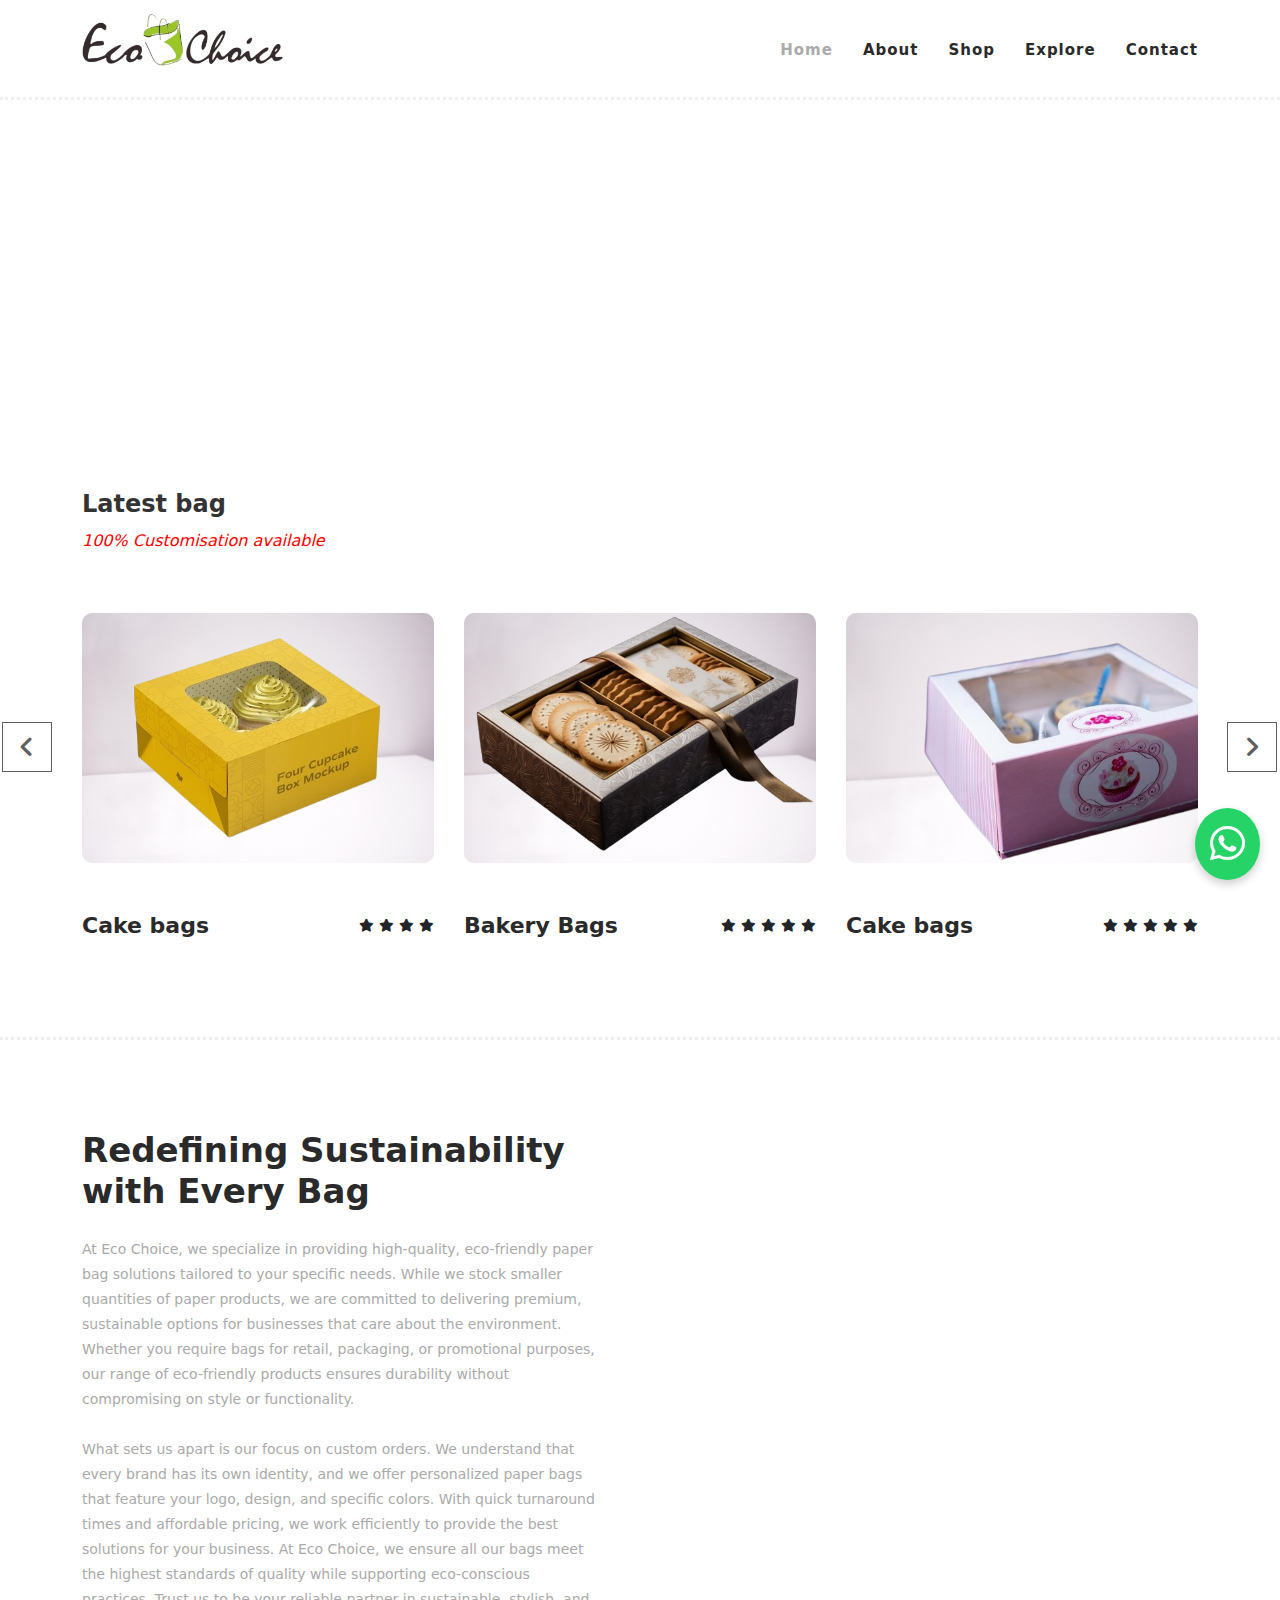
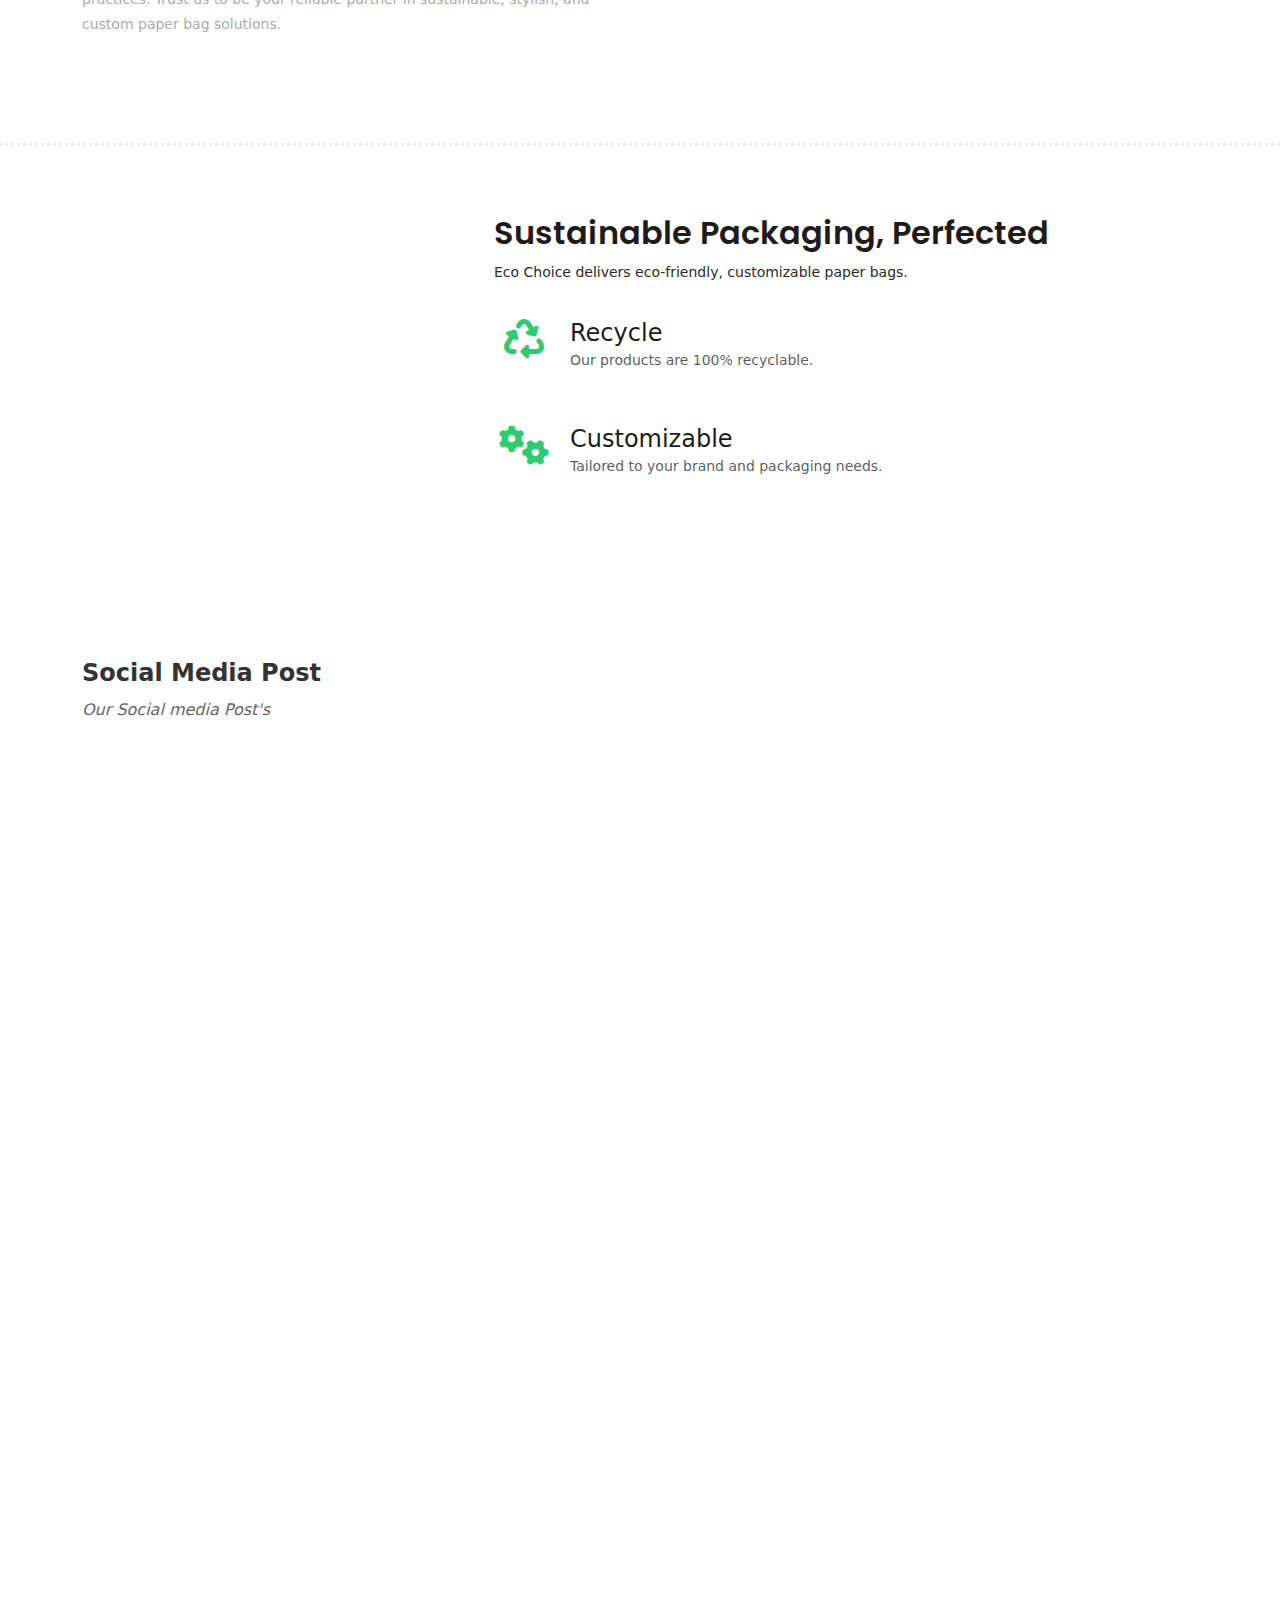
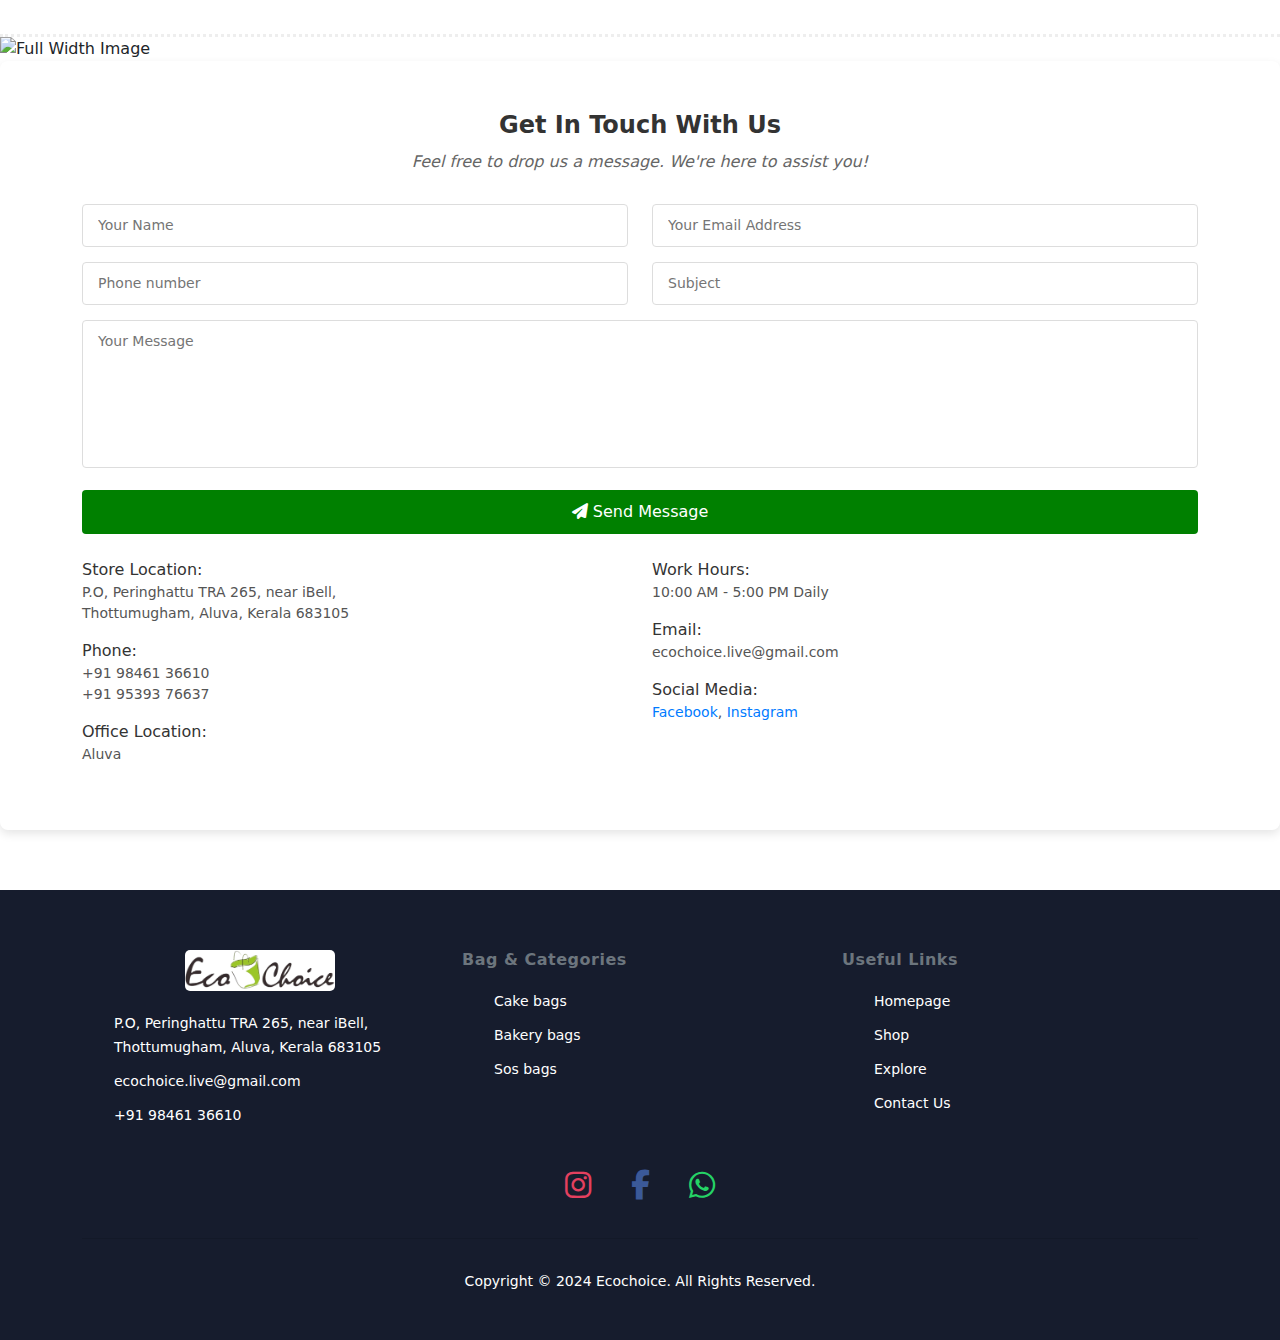
==== commit 5cadb4f6: "Footware background solved" ====
--- a/index.html
+++ b/index.html
@@ -1,6 +1,5 @@
 <!DOCTYPE html>
 <html lang="en">
-
 <head>
     <meta charset="utf-8">
     <meta name="viewport" content="width=device-width, initial-scale=1, shrink-to-fit=no">
@@ -20,7 +19,6 @@
     <link href="https://cdn.jsdelivr.net/npm/bootstrap@5.3.0/dist/css/bootstrap.min.css" rel="stylesheet">
     <link rel="stylesheet" href="https://cdnjs.cloudflare.com/ajax/libs/font-awesome/6.7.1/css/all.min.css">
     <link rel="stylesheet" href="https://cdnjs.cloudflare.com/ajax/libs/font-awesome/6.0.0-beta3/css/all.min.css">
-
 </head>
 
 <body>
@@ -95,6 +93,14 @@
         </button>
     </div>
 
+    <script>
+        document.addEventListener('DOMContentLoaded', function () {
+            var myCarousel = new bootstrap.Carousel(document.getElementById('bannerCarousel'), {
+                interval: 3000, // Change slide every 1 second
+                wrap: true // Continuously loop
+            });
+        });
+    </script>
     <!--End home-->
 
     <!-- ***** Men Area Starts ***** -->
@@ -270,19 +276,21 @@
                 <!-- Feature Image Column -->
                 <div class="col-lg-4 col-md-6 col-sm-12 mb-4">
                     <div class="features-image">
-                        <img src="assets/images/Cake-bags/Recycled bag.jpg" alt="Feature Image" class="img-fluid w-100 rounded shadow">
-                    </div>
-                </div>
-    
+                        <img src="assets/images/Cake-bags/Recycled bag.jpg" alt="Feature Image"
+                            class="img-fluid w-100 rounded shadow" data-aos="zoom-in-up">
+                    </div>
+                </div>
+
                 <!-- Details Section Column -->
-                <div class="col-lg-8 col-md-6 col-sm-12 bg-light p-4 rounded shadow">
+                <div class="col-lg-8 col-md-6 col-sm-12 p-4 rounded ">
                     <div class="details">
                         <h2>Sustainable Packaging, Perfected</h2>
                         <p class="mb-4">Eco Choice delivers eco-friendly, customizable paper bags.</p>
-    
+
                         <!-- Recycle Icon -->
                         <div class="d-flex align-items-center mb-3">
-                            <div class="icon-box bg-success text-white rounded-circle d-flex justify-content-center align-items-center me-3" style="width: 60px; height: 60px;">
+                            <div class="icon-box text-white d-flex justify-content-center align-items-center me-3"
+                                style="width: 60px; height: 60px;">
                                 <i class="fa-solid fa-recycle fa-2x mr-0"></i>
                             </div>
                             <div>
@@ -290,11 +298,12 @@
                                 <p class="text-muted small">Our products are 100% recyclable.</p>
                             </div>
                         </div>
-    
+
                         <!-- Customizable Icon -->
                         <div class="d-flex align-items-center">
-                            <div class="icon-box text-white rounded-circle d-flex justify-content-center align-items-center me-3" style="width: 60px; height: 60px;">
-                                <i class="fa-solid fa-sliders fa-2x mr-0"></i> <!-- Customizable Icon -->
+                            <div class="icon-box text-white rounded-circle d-flex justify-content-center align-items-center me-3"
+                                style="width: 60px; height: 60px;">
+                                <i class="fa-solid fa-cogs fa-2x mr-0"></i>
                             </div>
                             <div>
                                 <h4 class="mb-0">Customizable</h4>
@@ -306,12 +315,6 @@
             </div>
         </div>
     </section>
-    
-    
-    
-    
-    
-    
     <!--End Feature-->
 
     <!-- ***** Social medias ***** -->
@@ -392,7 +395,10 @@
         </div>
     </section>
     <!-- ***** Social Area Ends ***** -->
-
+    <div class="container-fluid p-0">
+        <img src="https://images.pexels.com/photos/6567607/pexels-photo-6567607.jpeg?auto=compress&cs=tinysrgb&w=1260&h=750&dpr=1"
+            alt="Full Width Image" class="img-fluid full-width-image">
+    </div>
     <!-- ***** Subscribe Area Starts ***** -->
     <div class="contact" id="contact">
         <div class="container">
@@ -409,7 +415,8 @@
                                 <input name="name" type="text" id="name" placeholder="Your Name" required="">
                             </div>
                             <div class="col-lg-6">
-                                <input name="email" type="email" id="email" placeholder="Your Email Address" required="">
+                                <input name="email" type="email" id="email" placeholder="Your Email Address"
+                                    required="">
                             </div>
                             <div class="col-lg-6">
                                 <input name="number" type="number" id="number" placeholder="Phone number" required="">
@@ -418,18 +425,19 @@
                                 <input name="subject" type="text" id="subject" placeholder="Subject" required="">
                             </div>
                             <div class="col-lg-12">
-                                <textarea name="message" id="message" rows="6" placeholder="Your Message" required=""></textarea>
+                                <textarea name="message" id="message" rows="6" placeholder="Your Message"
+                                    required=""></textarea>
                             </div>
                             <div class="col-lg-12 text-center">
                                 <button type="submit" id="form-submit" class="main-dark-button w-100">
                                     <i class="fa fa-paper-plane"></i> Send Message
-                                </button>                                
+                                </button>
                             </div>
                         </div>
                     </form>
                 </div>
             </div>
-            
+
             <!-- Second Row: Contact Details -->
             <div class="row mt-4">
                 <div class="col-lg-6">
@@ -471,47 +479,50 @@
     <!-- ***** Subscribe Area Ends ***** -->
 
     <!-- ***** Footer Start ***** -->
-    <footer>
+    <footer style="background-color: #161c2d;">
         <div class="container">
             <div class="row">
                 <div class="col-lg-4">
                     <div class="first-item">
                         <div class="logo">
-                            <img src="assets/images/Eco-choice logo.png" alt="ecochoice ecommerce template">
+                            <img src="assets/images/Eco-choice logo.png" alt="ecochoice ecommerce template"
+                                style="background-color: white; border-radius: 5px;">
                         </div>
                         <ul>
-                            <li><a href="#">P.O, Peringhattu TRA 265, near iBell,<br>
+                            <li><a class="text-white" href="#">P.O, Peringhattu TRA 265, near iBell,<br>
                                     Thottumugham, Aluva, Kerala 683105</a></li>
-                            <li><a href="#">ecochoice.live@gmail.com</a></li>
-                            <li><a href="#">+91 98461 36610</a></li>
+                            <li><a class="text-white" href="#">ecochoice.live@gmail.com</a></li>
+                            <li><a class="text-white" href="#">+91 98461 36610</a></li>
                         </ul>
                     </div>
                 </div>
                 <div class="col-lg-4">
-                    <h4>Bag &amp; Categories</h4>
+                    <h4 class="text-secondary">Bag &amp; Categories</h4>
                     <ul>
-                        <li><a href="#">Kraft Paper Bags</a></li>
-                        <li><a href="#">Flat Paper Bags</a></li>
-                        <li><a href="#">Luxury Paper Bags</a></li>
+                        <li><a href="#" class="text-white">Cake bags</a></li>
+                        <li><a href="#" class="text-white">Bakery bags</a></li>
+                        <li><a href="#" class="text-white">Sos bags</a></li>
                     </ul>
                 </div>
                 <div class="col-lg-4">
-                    <h4>Useful Links</h4>
+                    <h4 class="text-secondary">Useful Links</h4>
                     <ul>
-                        <li><a href="#top">Homepage</a></li>
-                        <li><a href="#men">Shop</a></li>
-                        <li><a href="#explore">Explore</a></li>
-                        <li><a href="#contact">Contact Us</a></li>
+                        <li><a class="text-white" href="#top">Homepage</a></li>
+                        <li><a class="text-white" href="#men">Shop</a></li>
+                        <li><a class="text-white" href="#explore">Explore</a></li>
+                        <li><a class="text-white" href="#contact">Contact Us</a></li>
                     </ul>
                 </div>
-    
+
                 <!-- Social Media Icons Section -->
                 <div class="col-lg-12 text-center">
                     <div class="social-icons">
-                        <a href="https://www.instagram.com/ecochoice_paperproducts?utm_source=ig_web_button_share_sheet&igsh=ZDNlZDc0MzIxNw==" target="_blank" class="social-icon instagram">
+                        <a href="https://www.instagram.com/ecochoice_paperproducts?utm_source=ig_web_button_share_sheet&igsh=ZDNlZDc0MzIxNw=="
+                            target="_blank" class="social-icon instagram">
                             <i class="fab fa-instagram"></i>
                         </a>
-                        <a href="https://www.facebook.com/share/19w9M4yE1K/?mibextid=JRoKGi" target="_blank" class="social-icon facebook">
+                        <a href="https://www.facebook.com/share/19w9M4yE1K/?mibextid=JRoKGi" target="_blank"
+                            class="social-icon facebook">
                             <i class="fab fa-facebook-f"></i>
                         </a>
                         <a href="https://wa.me/+919846136610" target="_blank" class="social-icon whatsapp">
@@ -519,20 +530,19 @@
                         </a>
                     </div>
                 </div>
-    
+
                 <div class="col-lg-12">
                     <div class="under-footer">
-                        <p>Copyright © 2024 Ecochoice. All Rights Reserved.</p>
+                        <p class="text-white">Copyright © 2024 Ecochoice. All Rights Reserved.</p>
                     </div>
                 </div>
             </div>
         </div>
     </footer>
-    
+
 
     <!-- jQuery -->
     <script src="assets/js/jquery-2.1.0.min.js"></script>
-
     <!-- Bootstrap -->
     <script src="assets/js/popper.js"></script>
     <script src="assets/js/bootstrap.min.js"></script>
@@ -557,7 +567,6 @@
     </script>
     <!-- Global Init -->
     <script src="assets/js/custom.js"></script>
-
     <script>
 
         $(function () {
@@ -574,15 +583,6 @@
             });
         });
 
-        // Banner carousal
-        document.addEventListener('DOMContentLoaded', function () {
-            var myCarousel = new bootstrap.Carousel(document.getElementById('bannerCarousel'), {
-                interval: 1000, // Change slide every 1 second
-                wrap: true // Continuously loop
-            });
-        });
     </script>
-
 </body>
-
 </html>--- a/assets/css/templatemo-hexashop.css
+++ b/assets/css/templatemo-hexashop.css
@@ -298,7 +298,10 @@
   transform: scale(1.1);
 }
 
-
+.full-width-image {
+  width: 100%;
+  height: auto; /* Maintain aspect ratio */
+}
 
 
 /* 
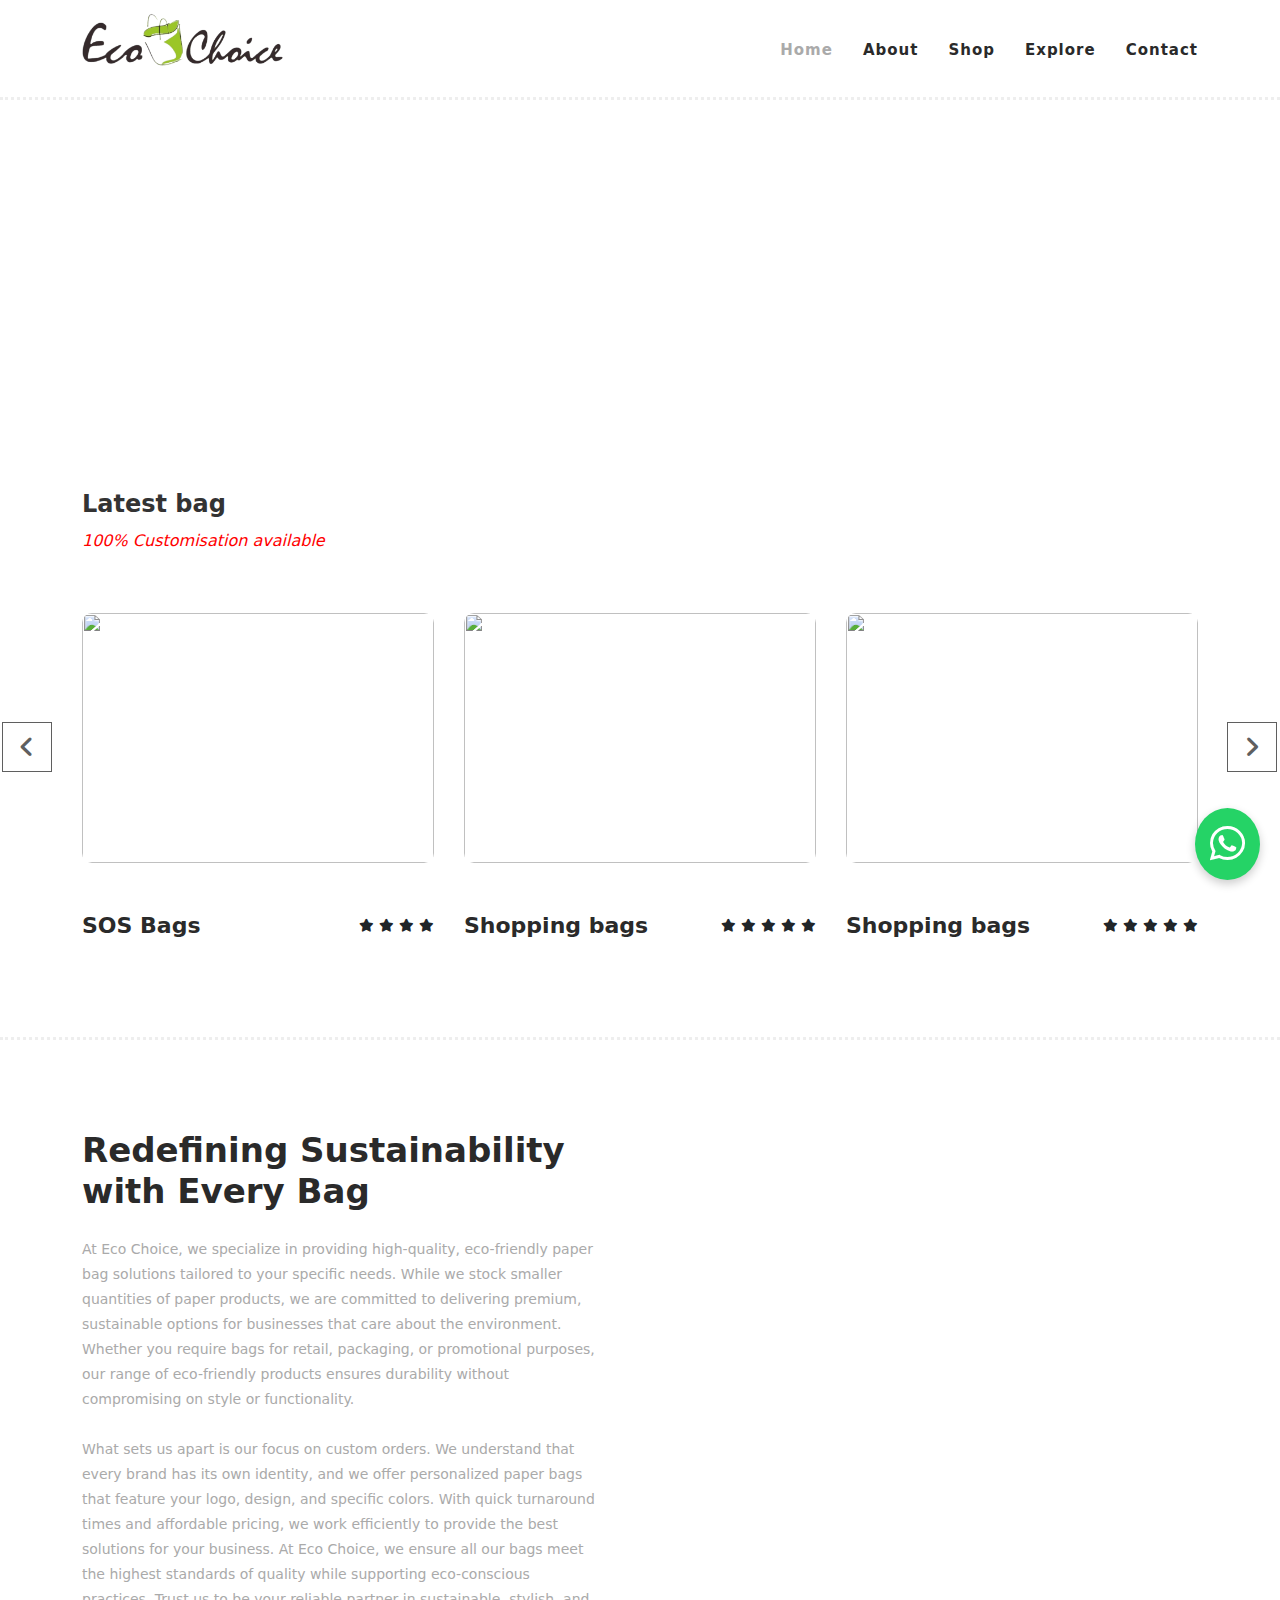
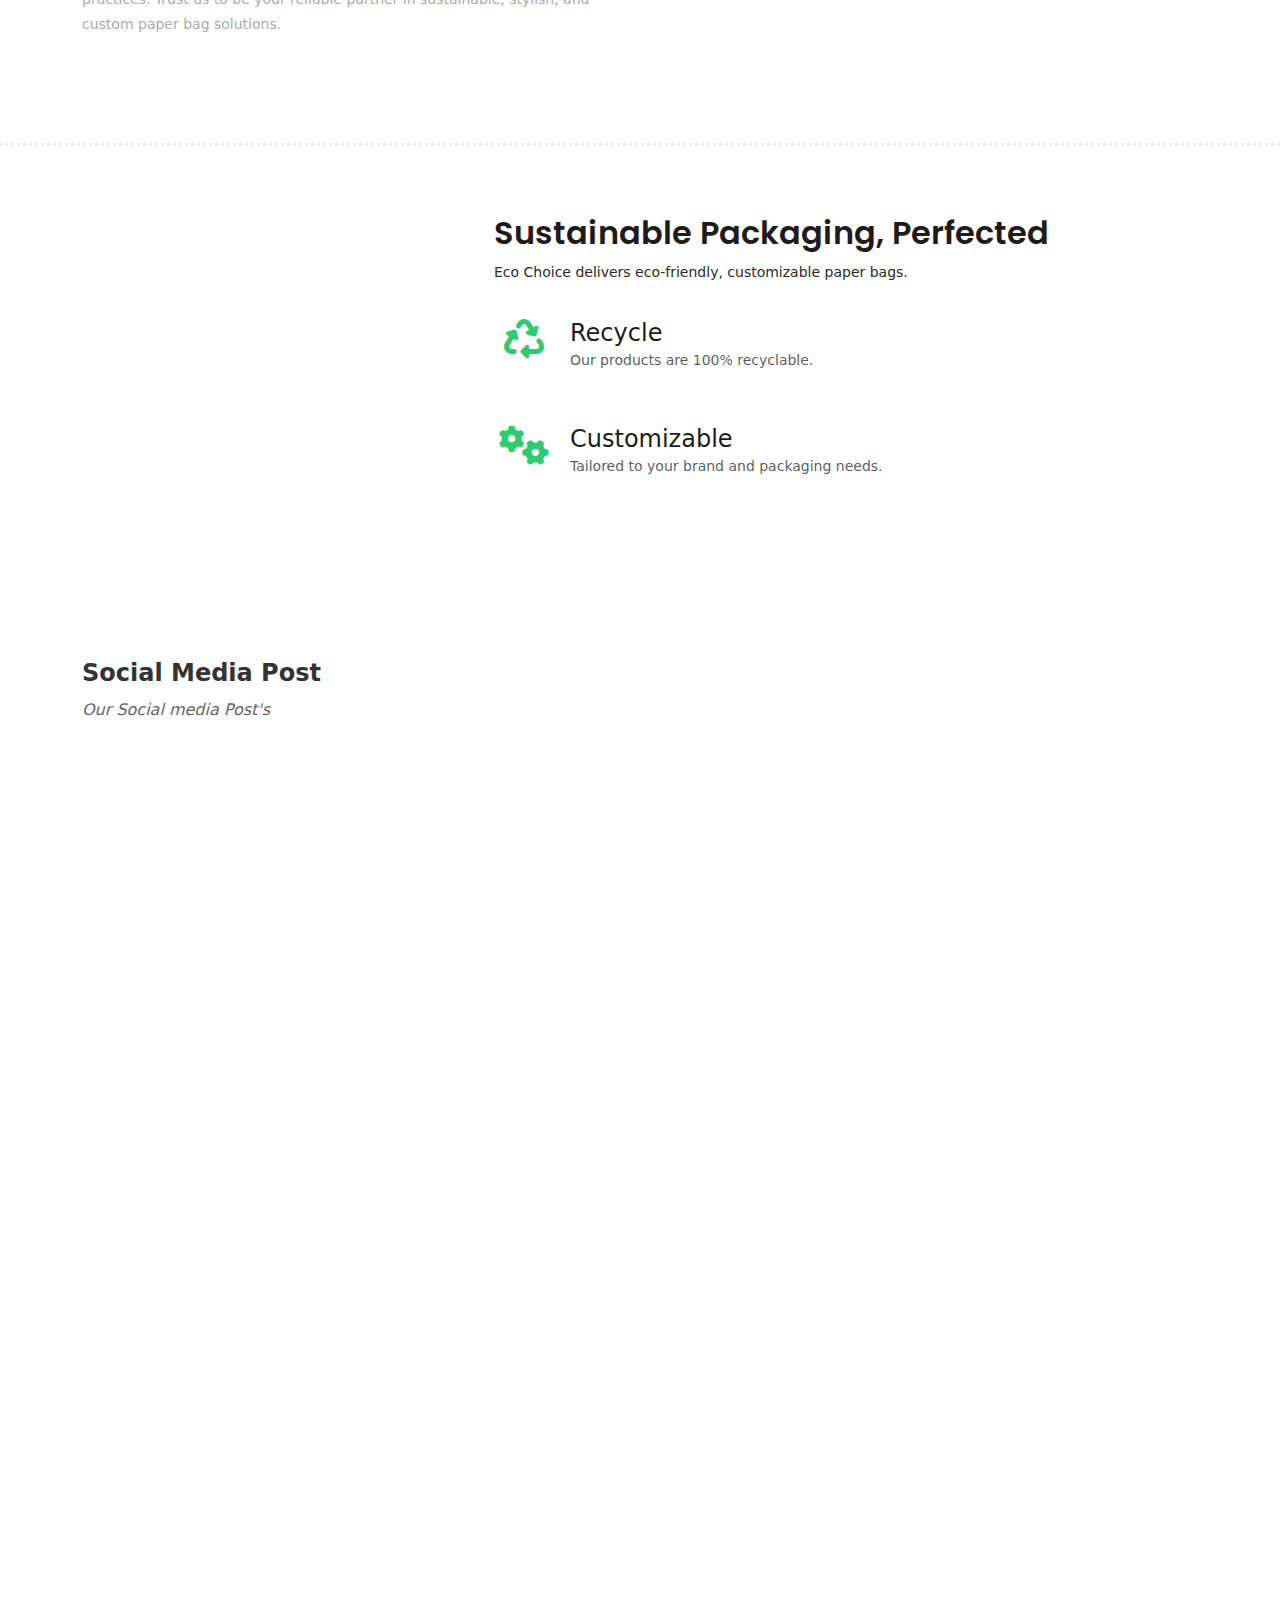
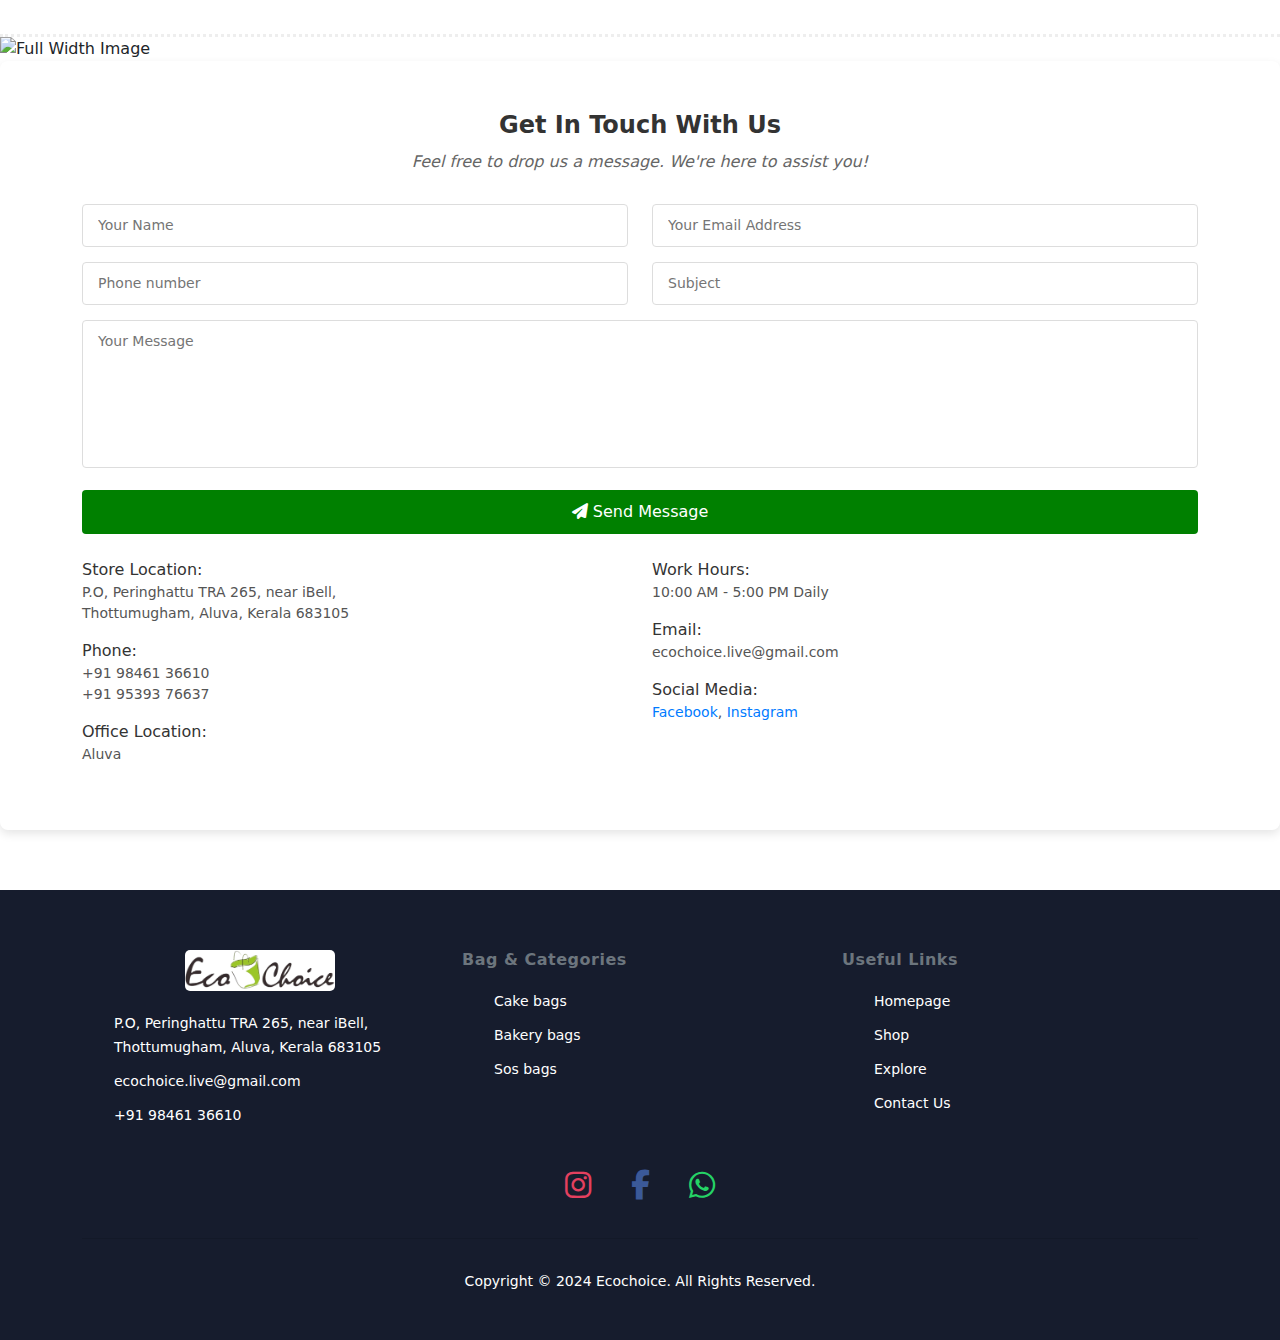
==== commit 29232e08: "Images changed" ====
--- a/index.html
+++ b/index.html
@@ -19,6 +19,7 @@
     <link href="https://cdn.jsdelivr.net/npm/bootstrap@5.3.0/dist/css/bootstrap.min.css" rel="stylesheet">
     <link rel="stylesheet" href="https://cdnjs.cloudflare.com/ajax/libs/font-awesome/6.7.1/css/all.min.css">
     <link rel="stylesheet" href="https://cdnjs.cloudflare.com/ajax/libs/font-awesome/6.0.0-beta3/css/all.min.css">
+    <link rel="icon" type="image/x-icon" href="assets/images/Echo-logo.png">
 </head>
 
 <body>
@@ -43,7 +44,6 @@
                             <img src="assets/images/Eco-choice logo.png" alt="Logo">
                         </a>
                         <!-- ***** Logo End ***** -->
-
                         <!-- ***** Menu Start ***** -->
                         <ul class="nav">
                             <li class="scroll-to-section"><a href="#bannerCarousel" class="active">Home</a></li>
@@ -123,11 +123,11 @@
                             <div class="item">
                                 <a href="#contact" style=" color: inherit;text-decoration: none;">
                                     <div class="thumb">
-                                        <img src="assets//images/Cake-bags/Real-1.png" alt="">
+                                        <img src="https://images.pexels.com/photos/7621021/pexels-photo-7621021.jpeg?auto=compress&cs=tinysrgb&w=1260&h=750&dpr=1" alt="">
                                     </div>
                                 </a>
                                 <div class="down-content">
-                                    <h4>Cake bags</h4>
+                                    <h4>SOS Bags</h4>
                                     <ul class="stars">
                                         <li><i class="fa fa-star"></i></li>
                                         <li><i class="fa fa-star"></i></li>
@@ -139,11 +139,11 @@
                             <div class="item">
                                 <a href="#contact" style=" color: inherit;text-decoration: none;">
                                     <div class="thumb">
-                                        <img src="assets//images/Cake-bags/Real-2.png" alt="">
+                                        <img src="https://images.pexels.com/photos/7648227/pexels-photo-7648227.jpeg?auto=compress&cs=tinysrgb&w=1260&h=750&dpr=1" alt="">
                                     </div>
                                 </a>
                                 <div class="down-content">
-                                    <h4>Bakery Bags</h4>
+                                    <h4>Shopping bags</h4>
                                     <ul class="stars">
                                         <li><i class="fa fa-star"></i></li>
                                         <li><i class="fa fa-star"></i></li>
@@ -156,11 +156,11 @@
                             <div class="item">
                                 <a href="#contact" style=" color: inherit;text-decoration: none;">
                                     <div class="thumb">
-                                        <img src="assets//images/Cake-bags/Real-3.png" alt="">
+                                        <img src="https://images.pexels.com/photos/5868127/pexels-photo-5868127.jpeg?auto=compress&cs=tinysrgb&w=1260&h=750&dpr=1" alt="">
                                     </div>
                                 </a>
                                 <div class="down-content">
-                                    <h4>Cake bags</h4>
+                                    <h4>Shopping bags</h4>
                                     <ul class="stars">
                                         <li><i class="fa fa-star"></i></li>
                                         <li><i class="fa fa-star"></i></li>
@@ -173,11 +173,12 @@
                             <div class="item">
                                 <a href="#contact" style=" color: inherit;text-decoration: none;">
                                     <div class="thumb">
-                                        <img src="assets//images/Cake-bags/Real-4.png" alt="">
+                                        <img src="https://images.pexels.com/photos/5868730/pexels-photo-5868730.jpeg?auto=compress&cs=tinysrgb&w=1260&h=750&dpr=1" alt="">
                                     </div>
                                 </a>
                                 <div class="down-content">
-                                    <h4>Cake Bags</h4>
+                                    <h4>Shopping bags
+                                    </h4>
                                     <ul class="stars">
                                         <li><i class="fa fa-star"></i></li>
                                         <li><i class="fa fa-star"></i></li>
@@ -190,11 +191,11 @@
                             <div class="item">
                                 <a href="#contact" style=" color: inherit;text-decoration: none;">
                                     <div class="thumb">
-                                        <img src="assets/images/Cake-bags/Recycled bag.jpg" alt="">
+                                        <img src="https://images.pexels.com/photos/346748/pexels-photo-346748.jpeg?auto=compress&cs=tinysrgb&w=1260&h=750&dpr=1" alt="">
                                     </div>
                                 </a>
                                 <div class="down-content">
-                                    <h4>Recycled bags</h4>
+                                    <h4>SOS Bags</h4>
                                     <ul class="stars">
                                         <li><i class="fa fa-star"></i></li>
                                         <li><i class="fa fa-star"></i></li>
@@ -207,7 +208,7 @@
                             <div class="item">
                                 <a href="#contact" style=" color: inherit;text-decoration: none;">
                                     <div class="thumb">
-                                        <img src="assets/images/Cake-bags/Sos bag.jpg" alt="">
+                                        <img src="https://images.pexels.com/photos/6969947/pexels-photo-6969947.jpeg?auto=compress&cs=tinysrgb&w=1260&h=750&dpr=1" alt="">
                                     </div>
                                 </a>
                                 <div class="down-content">
@@ -257,7 +258,7 @@
                         <div class="row">
                             <div class="col-lg-12">
                                 <div class="first-image">
-                                    <img src="assets/images/Shopping bags mockup-3.png" alt="images"
+                                    <img src="assets/images/Bg-img.png" alt="images"
                                         style="border-radius: 10px;" data-aos="fade-left">
                                 </div>
                             </div>
@@ -267,9 +268,8 @@
             </div>
         </div>
     </section>
-    <!-- ***** Deatails ented ***** -->
-
-    <!--Feature-->
+    <!-- ***** Deatails ented ***** -
+    <!-- Feature-->
     <section id="feature">
         <div class="container">
             <div class="row mt-4 align-items-center">
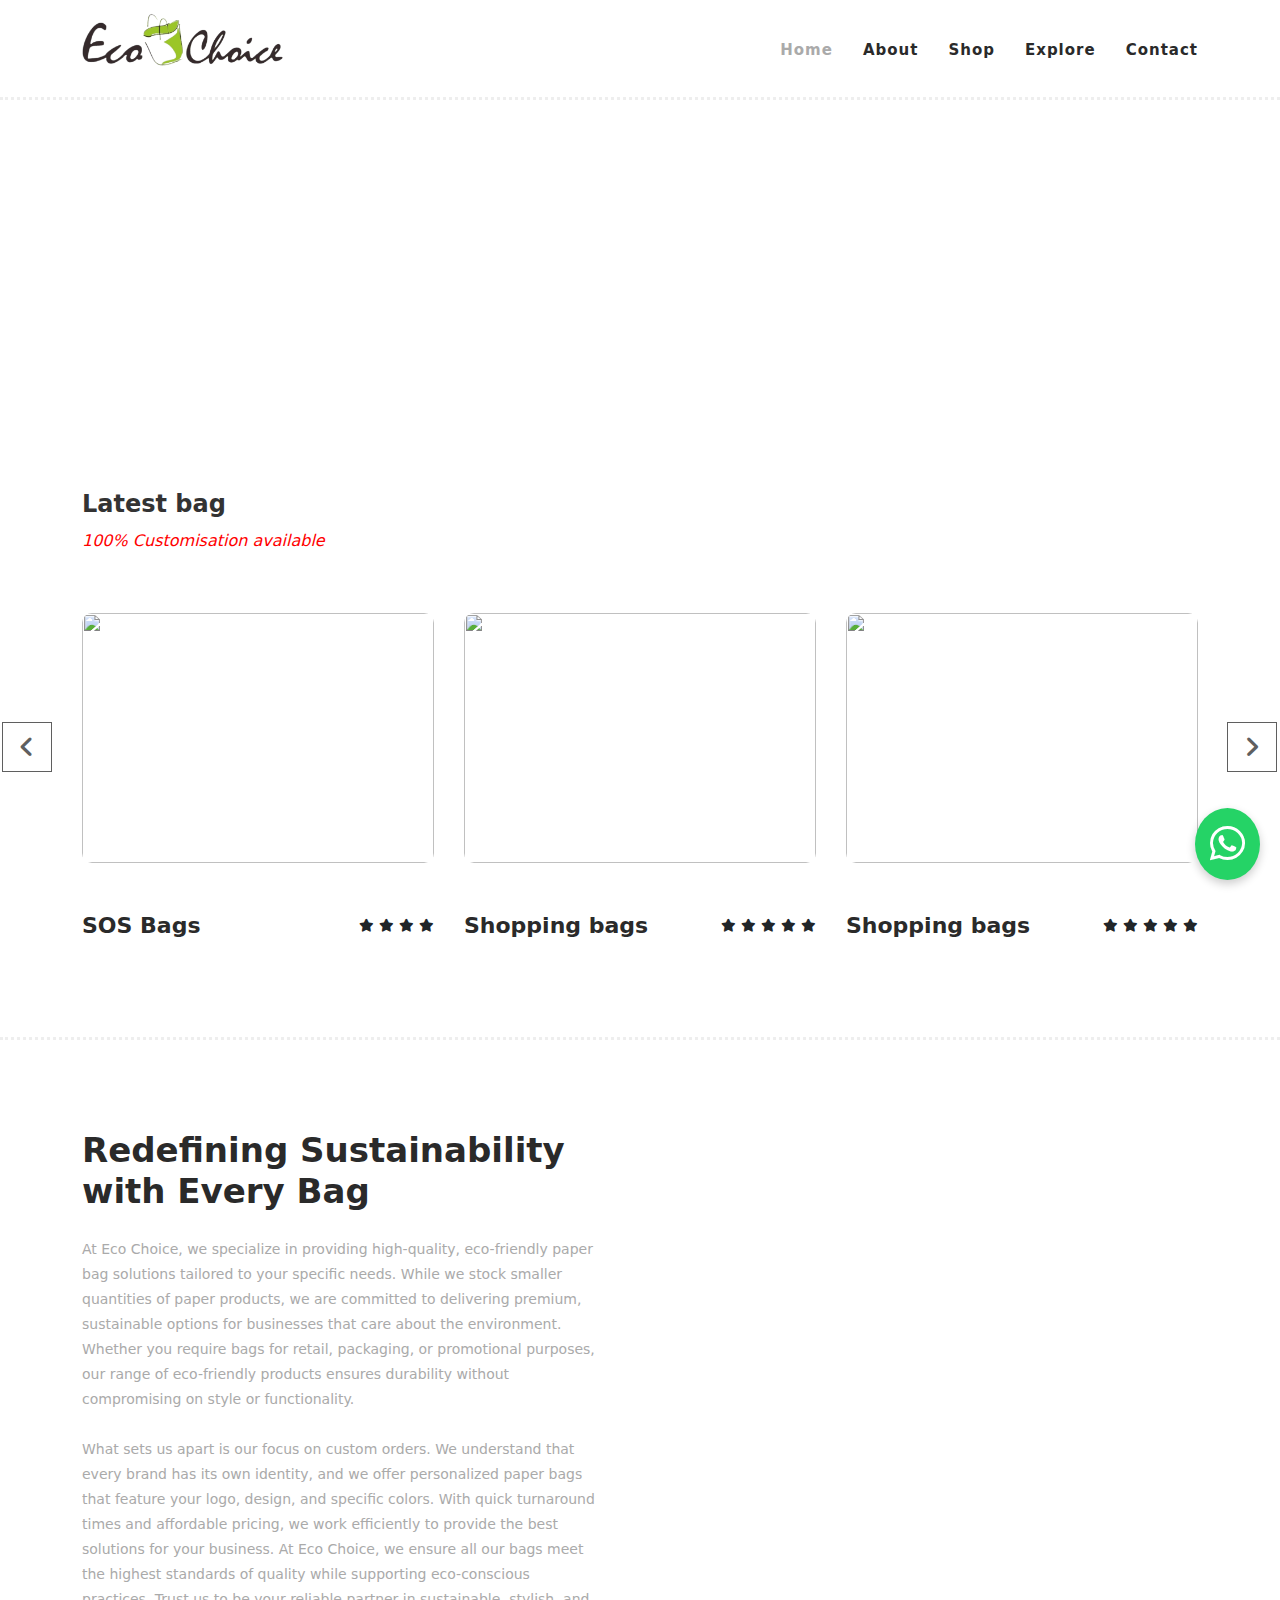
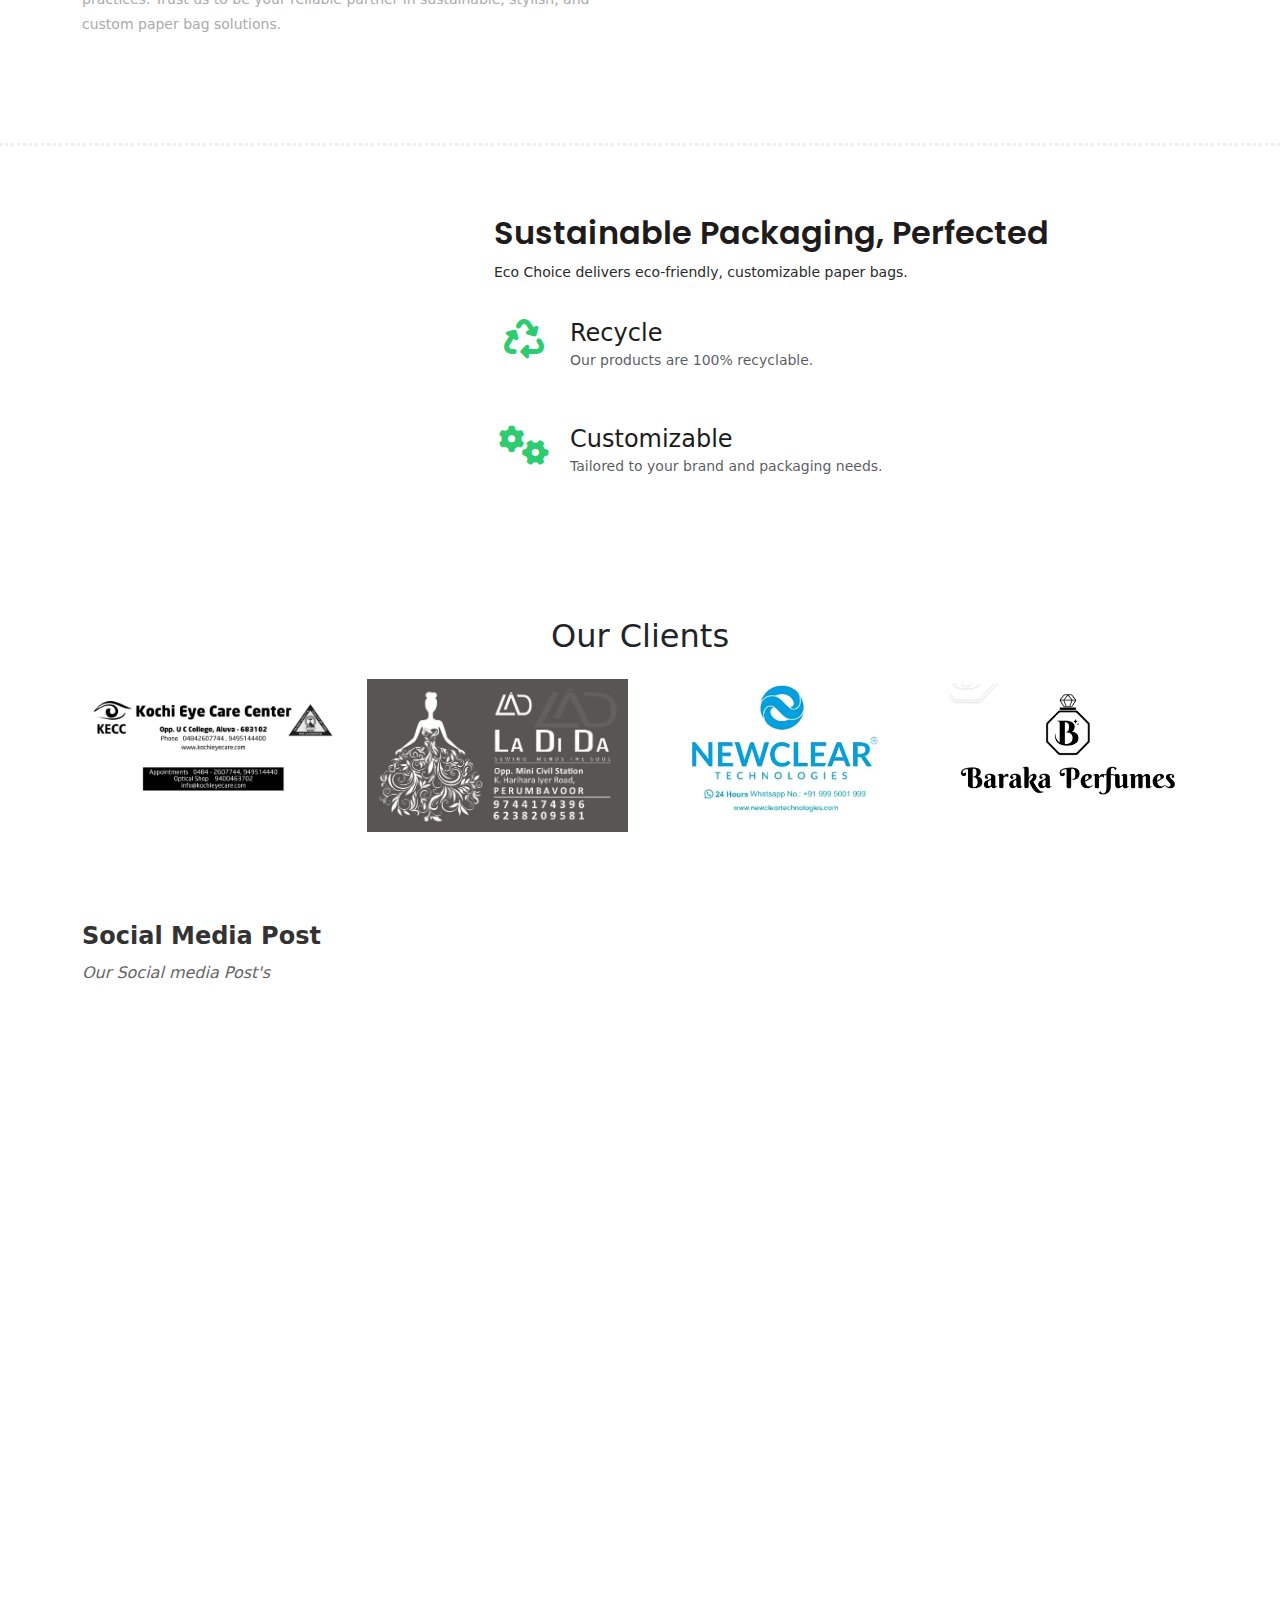
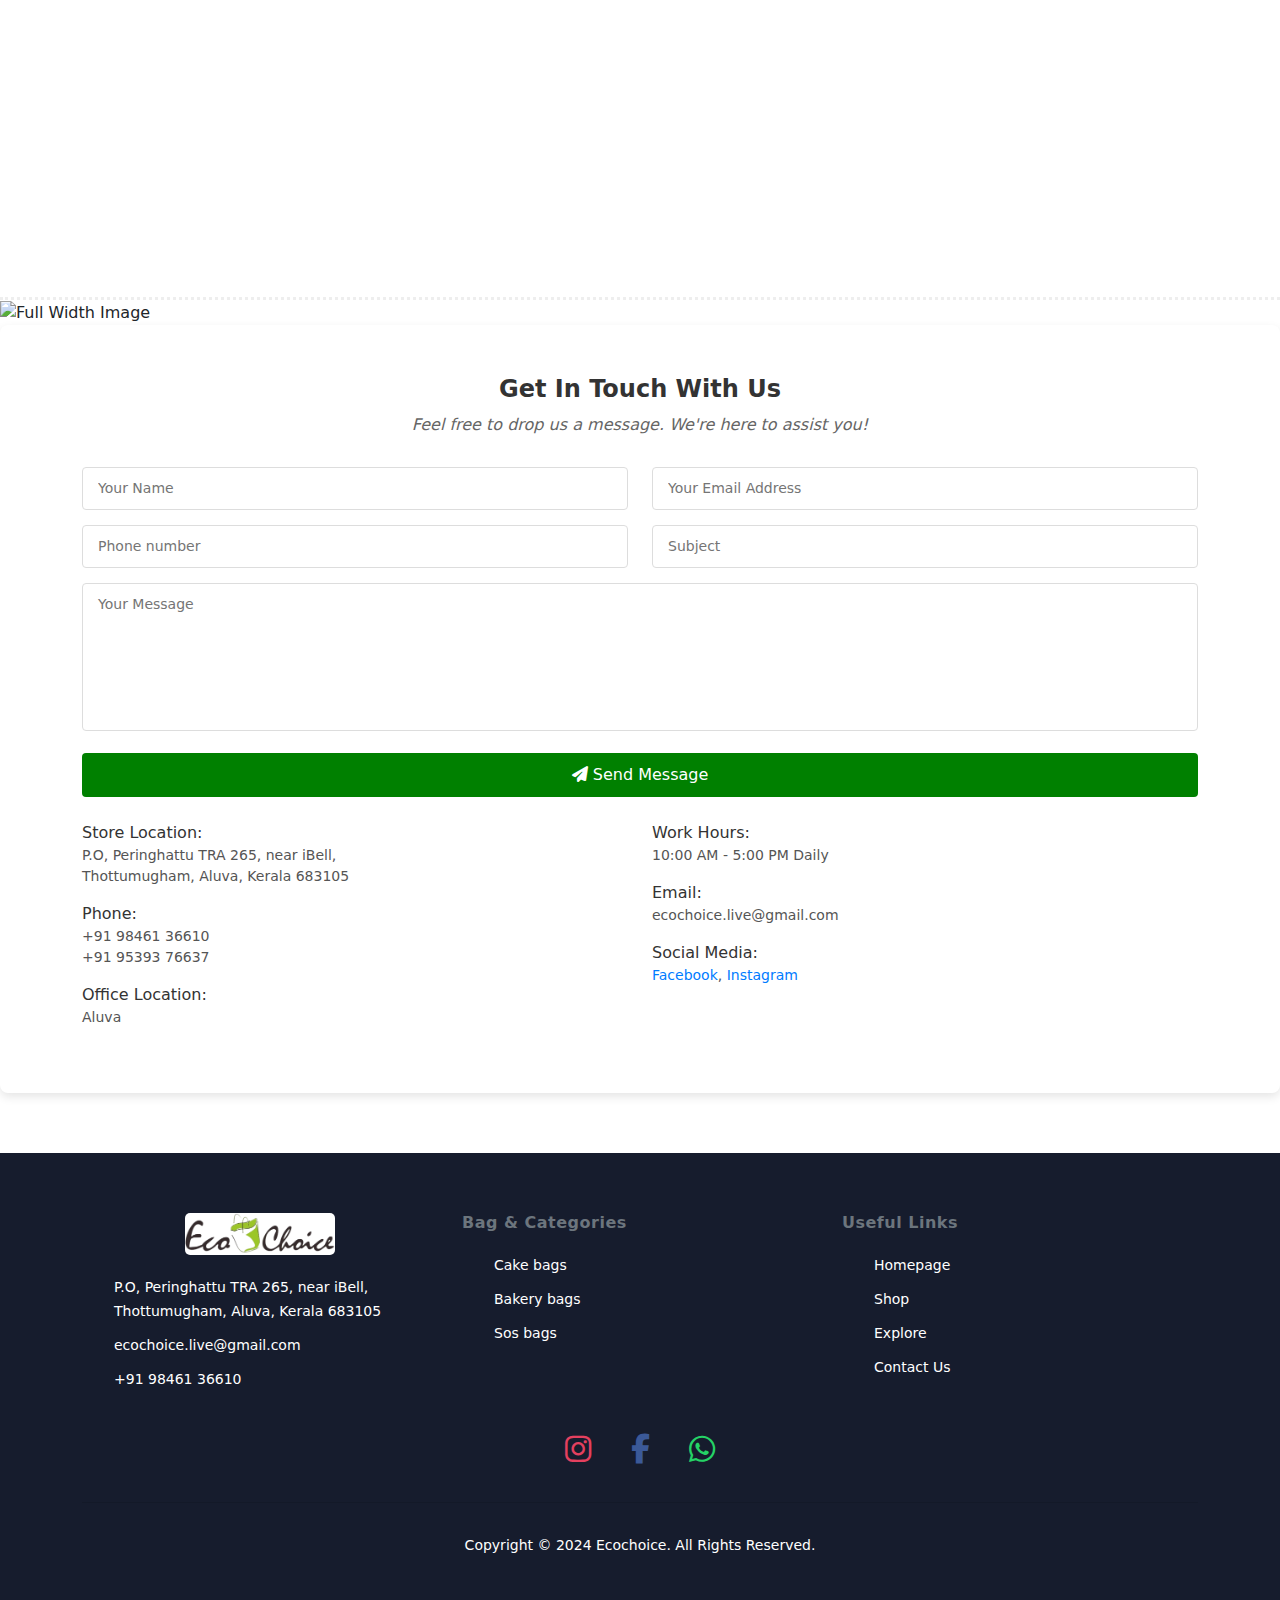
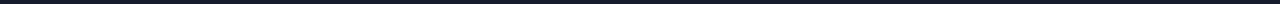
==== commit 87659f8f: "Clients logo Completed" ====
--- a/index.html
+++ b/index.html
@@ -1,5 +1,6 @@
 <!DOCTYPE html>
 <html lang="en">
+
 <head>
     <meta charset="utf-8">
     <meta name="viewport" content="width=device-width, initial-scale=1, shrink-to-fit=no">
@@ -123,7 +124,8 @@
                             <div class="item">
                                 <a href="#contact" style=" color: inherit;text-decoration: none;">
                                     <div class="thumb">
-                                        <img src="https://images.pexels.com/photos/7621021/pexels-photo-7621021.jpeg?auto=compress&cs=tinysrgb&w=1260&h=750&dpr=1" alt="">
+                                        <img src="https://images.pexels.com/photos/7621021/pexels-photo-7621021.jpeg?auto=compress&cs=tinysrgb&w=1260&h=750&dpr=1"
+                                            alt="">
                                     </div>
                                 </a>
                                 <div class="down-content">
@@ -139,7 +141,8 @@
                             <div class="item">
                                 <a href="#contact" style=" color: inherit;text-decoration: none;">
                                     <div class="thumb">
-                                        <img src="https://images.pexels.com/photos/7648227/pexels-photo-7648227.jpeg?auto=compress&cs=tinysrgb&w=1260&h=750&dpr=1" alt="">
+                                        <img src="https://images.pexels.com/photos/7648227/pexels-photo-7648227.jpeg?auto=compress&cs=tinysrgb&w=1260&h=750&dpr=1"
+                                            alt="">
                                     </div>
                                 </a>
                                 <div class="down-content">
@@ -156,7 +159,8 @@
                             <div class="item">
                                 <a href="#contact" style=" color: inherit;text-decoration: none;">
                                     <div class="thumb">
-                                        <img src="https://images.pexels.com/photos/5868127/pexels-photo-5868127.jpeg?auto=compress&cs=tinysrgb&w=1260&h=750&dpr=1" alt="">
+                                        <img src="https://images.pexels.com/photos/5868127/pexels-photo-5868127.jpeg?auto=compress&cs=tinysrgb&w=1260&h=750&dpr=1"
+                                            alt="">
                                     </div>
                                 </a>
                                 <div class="down-content">
@@ -173,7 +177,8 @@
                             <div class="item">
                                 <a href="#contact" style=" color: inherit;text-decoration: none;">
                                     <div class="thumb">
-                                        <img src="https://images.pexels.com/photos/5868730/pexels-photo-5868730.jpeg?auto=compress&cs=tinysrgb&w=1260&h=750&dpr=1" alt="">
+                                        <img src="https://images.pexels.com/photos/5868730/pexels-photo-5868730.jpeg?auto=compress&cs=tinysrgb&w=1260&h=750&dpr=1"
+                                            alt="">
                                     </div>
                                 </a>
                                 <div class="down-content">
@@ -191,7 +196,8 @@
                             <div class="item">
                                 <a href="#contact" style=" color: inherit;text-decoration: none;">
                                     <div class="thumb">
-                                        <img src="https://images.pexels.com/photos/346748/pexels-photo-346748.jpeg?auto=compress&cs=tinysrgb&w=1260&h=750&dpr=1" alt="">
+                                        <img src="https://images.pexels.com/photos/346748/pexels-photo-346748.jpeg?auto=compress&cs=tinysrgb&w=1260&h=750&dpr=1"
+                                            alt="">
                                     </div>
                                 </a>
                                 <div class="down-content">
@@ -208,7 +214,8 @@
                             <div class="item">
                                 <a href="#contact" style=" color: inherit;text-decoration: none;">
                                     <div class="thumb">
-                                        <img src="https://images.pexels.com/photos/6969947/pexels-photo-6969947.jpeg?auto=compress&cs=tinysrgb&w=1260&h=750&dpr=1" alt="">
+                                        <img src="https://images.pexels.com/photos/6969947/pexels-photo-6969947.jpeg?auto=compress&cs=tinysrgb&w=1260&h=750&dpr=1"
+                                            alt="">
                                     </div>
                                 </a>
                                 <div class="down-content">
@@ -258,8 +265,8 @@
                         <div class="row">
                             <div class="col-lg-12">
                                 <div class="first-image">
-                                    <img src="assets/images/Bg-img.png" alt="images"
-                                        style="border-radius: 10px;" data-aos="fade-left">
+                                    <img src="assets/images/Bg-img.png" alt="images" style="border-radius: 10px;"
+                                        data-aos="fade-left">
                                 </div>
                             </div>
                         </div>
@@ -316,6 +323,37 @@
         </div>
     </section>
     <!--End Feature-->
+
+    <!-- Our Clients -->
+    <div class="container my-5">
+        <h2 class="text-center mb-4">Our Clients</h2>
+        <div class="row text-center">
+            <!-- Client 1 -->
+            <div class="col-6 col-md-3 col-lg-3">
+                <div class="brand_logo">
+                    <img src="./assets/images/Clients Logo/Client-1.jpeg" alt="Brand logo-1" class="img-fluid">
+                </div>
+            </div>
+            <!-- Client 2 -->
+            <div class="col-6 col-md-3 col-lg-3">
+                <div class="brand_logo">
+                    <img src="./assets/images/Clients Logo/Client-2.jpeg" alt="Brand logo-2" class="img-fluid">
+                </div>
+            </div>
+            <div class="col-6 col-md-3 col-lg-3">
+                <div class="brand_logo">
+                    <img src="./assets/images/Clients Logo/Clients-3 (1).png" alt="Brand logo-2" class="img-fluid">
+                </div>
+            </div>
+            <div class="col-6 col-md-3 col-lg-3">
+                <div class="brand_logo">
+                    <img src="./assets/images/Clients Logo/Clients-3 (2).png" alt="Brand logo-2" class="img-fluid">
+                </div>
+            </div>
+        </div>
+    </div>
+    <!-- End Our Clients -->
+
 
     <!-- ***** Social medias ***** -->
     <section class="section" id="social">
@@ -585,4 +623,5 @@
 
     </script>
 </body>
+
 </html>